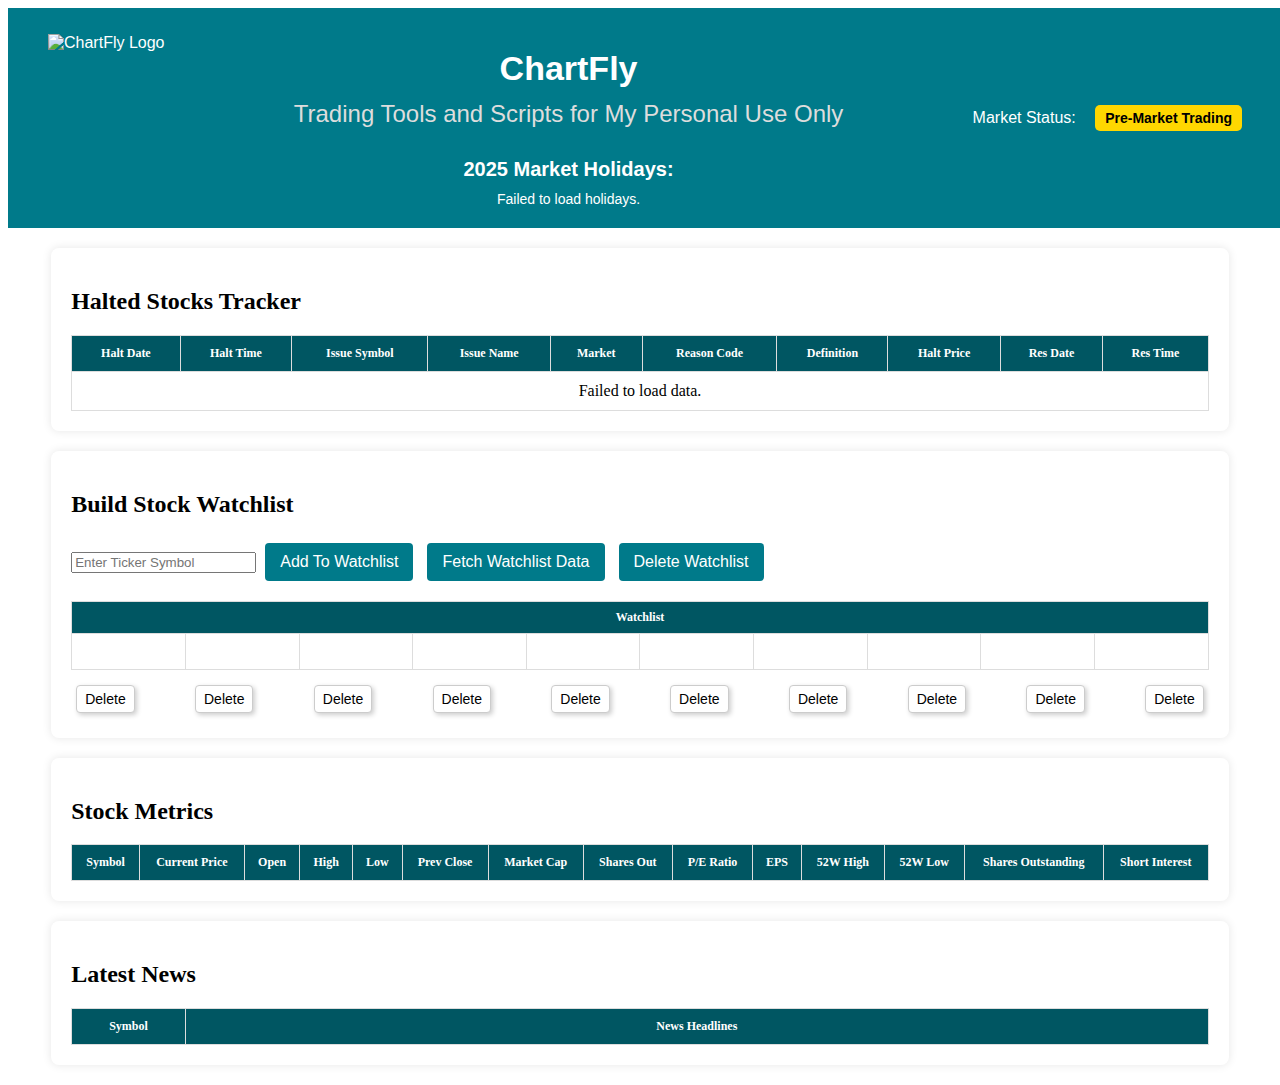
==== index.html @ 37c93ac4 "Updated frontend: Fixed layout, Watchlist delete button, Market Holidays, and API integrations" ====
<!DOCTYPE html>
<html lang="en">
<head>
    <meta charset="UTF-8">
    <meta name="viewport" content="width=device-width, initial-scale=1.0">
    <title>ChartFly - Halted Stocks Tracker</title>
    <link rel="stylesheet" href="/static/css/styles.css">
</head>
<body>

<!-- ✅ Fixed Header with Market Holidays Inside -->
<header class="header">
    <div class="header-left">
        <img src="https://raw.githubusercontent.com/ChartFly/ChartFly-Halted-Stocks/main/Chartfly-logo.png"
             alt="ChartFly Logo" class="logo">
    </div>
    <div class="header-center">
        <h1>ChartFly</h1>
        <p>Trading Tools and Scripts for My Personal Use Only</p>
        <div class="header-holidays">
            <div class="holiday-title">2025 Market Holidays:</div>
            <div id="market-holidays" class="holiday-text">Loading holidays...</div>
        </div>
    </div>
    <div class="header-right">
        <p class="market-status">Market Status: <span id="market-status-text">Checking market status...</span></p>
    </div>
</header>

<!-- ✅ Halted Stocks Tracker -->
<div class="container">
    <h2>Halted Stocks Tracker</h2>
    <table>
        <thead>
            <tr>
                <th>Halt Date</th><th>Halt Time</th><th>Issue Symbol</th>
                <th>Issue Name</th><th>Market</th><th>Reason Code</th>
                <th>Definition</th><th>Halt Price</th><th>Res Date</th><th>Res Time</th>
            </tr>
        </thead>
        <tbody id="halted-stocks">
            <tr><td colspan="10">Loading halted stocks...</td></tr>
        </tbody>
    </table>
</div>

<!-- ✅ Watchlist Section -->
<div class="container">
    <h2>Build Stock Watchlist</h2>
    <input type="text" id="tickerInput" placeholder="Enter Ticker Symbol">
    <button id="addToWatchlist">Add To Watchlist</button>
    <button id="fetchMetrics">Fetch Watchlist Data</button>
    <button id="clearWatchlist">Delete Watchlist</button>

    <table id="watchlistTable">
        <thead>
            <tr><th colspan="10">Watchlist</th></tr>
        </thead>
        <tbody id="watchlist-body">
            <tr style="height: 36px;">
                <td id="slot1"></td><td id="slot2"></td><td id="slot3"></td>
                <td id="slot4"></td><td id="slot5"></td><td id="slot6"></td>
                <td id="slot7"></td><td id="slot8"></td><td id="slot9"></td>
                <td id="slot10"></td>
            </tr>
        </tbody>
    </table>

    <!-- ✅ Properly Aligned Delete Buttons Below the Table -->
    <div class="delete-button-row" style="display: flex; justify-content: space-between; margin-top: 10px;">
        <button class="deleteTicker" data-slot="1">Delete</button>
        <button class="deleteTicker" data-slot="2">Delete</button>
        <button class="deleteTicker" data-slot="3">Delete</button>
        <button class="deleteTicker" data-slot="4">Delete</button>
        <button class="deleteTicker" data-slot="5">Delete</button>
        <button class="deleteTicker" data-slot="6">Delete</button>
        <button class="deleteTicker" data-slot="7">Delete</button>
        <button class="deleteTicker" data-slot="8">Delete</button>
        <button class="deleteTicker" data-slot="9">Delete</button>
        <button class="deleteTicker" data-slot="10">Delete</button>
    </div>
</div>

<!-- ✅ Stock Metrics Section -->
<div class="container">
    <h2>Stock Metrics</h2>
    <table id="stock-metrics">
        <thead>
            <tr>
                <th>Symbol</th><th>Current Price</th><th>Open</th><th>High</th><th>Low</th>
                <th>Prev Close</th><th>Market Cap</th><th>Shares Out</th><th>P/E Ratio</th><th>EPS</th>
                <th>52W High</th><th>52W Low</th><th>Shares Outstanding</th><th>Short Interest</th>
            </tr>
        </thead>
        <tbody></tbody>
    </table>
</div>

<!-- ✅ Latest News Section -->
<div class="container">
    <h2>Latest News</h2>
    <table id="newsTable">
        <thead>
            <tr>
                <th style="width: 10%">Symbol</th>
                <th style="width: 90%">News Headlines</th>
            </tr>
        </thead>
        <tbody></tbody>
    </table>
</div>

<script src="/static/js/main.js"></script>
</body>
</html>
---- static/css/styles.css ----
/* ============================== */
/* ✅ FRONTEND STYLES (styles.css) */
/* ============================== */

/* ✅ Restore Blue Header */
.header {
    width: 100%;
    background: #007a8a !important; /* 🔹 Forces background color */
    padding: 20px;
    display: flex;
    align-items: center;
    justify-content: space-between;
    color: white;
    font-family: Arial, sans-serif;
    min-height: 180px; /* ✅ Increased height to fit holidays */
    position: relative;
}

/* ✅ Fix ChartFly Logo Positioning (Left-Aligned with Padding) */
.header-left {
    display: flex;
    align-items: center;
    padding-left: 20px; /* 🔹 Ensure 20px spacing from left */
    transform: translateY(-12px); /* 🔺 Moves the logo up */
}

.logo {
    height: 144px;
    width: auto;
    object-fit: contain;
}

/* ✅ Center section for title */
.header-center {
    flex: 1;
    text-align: center;
    transform: translateY(10px); /* 🔹 Move the entire block up */
}

.header-center h1 {
    margin: 0;
    font-size: 34px;
}

.header-center p {
    margin-top: 12px;  /* 🔹 Creates 12px space between title and subtitle */
    margin-bottom: 0;
    font-size: 24px;
    color: #ddd;
}

/* ✅ Fix Market Status Positioning (Right-Aligned with Padding) */
.header-right {
    display: flex;
    align-items: center;
    justify-content: flex-end; /* 🔹 Align to right */
    padding-right: 50px; /* 🔹 Ensure 50px spacing from right */
}

/* ✅ Market Status Box Styling */
.market-status-text {
    font-size: 14px;
    font-weight: bold;
    padding: 5px 10px;
    border-radius: 5px;
    margin-left: 15px; /* 🔹 Space between text and status box */
}

.market-open {
    background-color: green;
}

.market-closed {
    background-color: red;
}

.market-prepost {
    background-color: gold;
    color: black;
}

.header-holidays {
    text-align: center;
    font-size: 14px;
    font-weight: bold;
    color: white;
    margin-top: 30px; /* ⬅️ Increase this to move it further down */
}

/* ✅ Holiday Title (on its own line) */
.holiday-title {
    font-weight: bold;
    font-size: 20px;
    margin-bottom: 4px;
}

//* ✅ Holiday Text */
#market-holidays {
    display: inline;
    font-size: 14px;
    font-weight: normal;
    color: white;
    white-space: normal; /* Allow wrapping */
}

/* ✅ Holiday Text */
#market-holidays {
    display: block;
    font-size: 14px;
    font-weight: normal;
    color: white;
    white-space: nowrap;        /* 🔹 Prevents wrapping */
    overflow-x: auto;           /* 🔹 Allows horizontal scrolling if needed */
    text-align: center;
    margin-top: 10px;
}

/* ✅ White Containers for Sections */
.container {
    background: white;
    padding: 20px;
    margin: 20px auto;
    box-shadow: 0px 0px 10px rgba(0, 0, 0, 0.1);
    width: 90%;
    border-radius: 8px;
}

/* ✅ Fix Table Styling */
table {
    width: 100%;
    border-collapse: collapse;
    margin-top: 10px;
}

th, td {
    padding: 10px;
    border: 1px solid #ddd;
    text-align: center;
}

th {
    background-color: #005662;
    color: white;
    font-size: 12px;
}

/* ✅ Fix Watchlist Buttons */
button {
    background: #007a8a;
    color: white;
    border: none;
    padding: 10px 15px;
    margin: 5px;
    cursor: pointer;
    font-size: 16px;
    border-radius: 4px;
    transition: background 0.2s ease-in-out;
}

button:hover {
    background: #0097A7;
}

/* ✅ Fix Delete Button Styles */
.deleteTicker {
    background-color: white;
    color: black;
    border: 1px solid #ccc;
    box-shadow: 2px 2px 5px rgba(0, 0, 0, 0.2);
    padding: 5px 8px;
    font-size: 14px;
    cursor: pointer;
    border-radius: 4px;
    transition: background 0.2s ease-in-out;
}

.deleteTicker:hover {
    background-color: #ffdddd;
    color: #c00;
    border-color: #c00;
}

/* ✅ Ensure Proper Spacing in Watchlist Table */
#watchlistTable {
    margin-top: 15px;
    width: 100%;
}

#watchlistTable th, #watchlistTable td {
    padding: 8px;
    border: 1px solid #ddd;
}

/* ✅ Ensure Buttons Are Consistently Styled */
button:focus {
    outline: none;
    box-shadow: 0 0 5px rgba(0, 122, 138, 0.5);
}

/* ✅ New Section: Delete Button Row Layout */
.delete-button-row {
    display: flex;
    flex-wrap: wrap;
    gap: 10px;
    justify-content: center;
    margin-top: 15px;
}
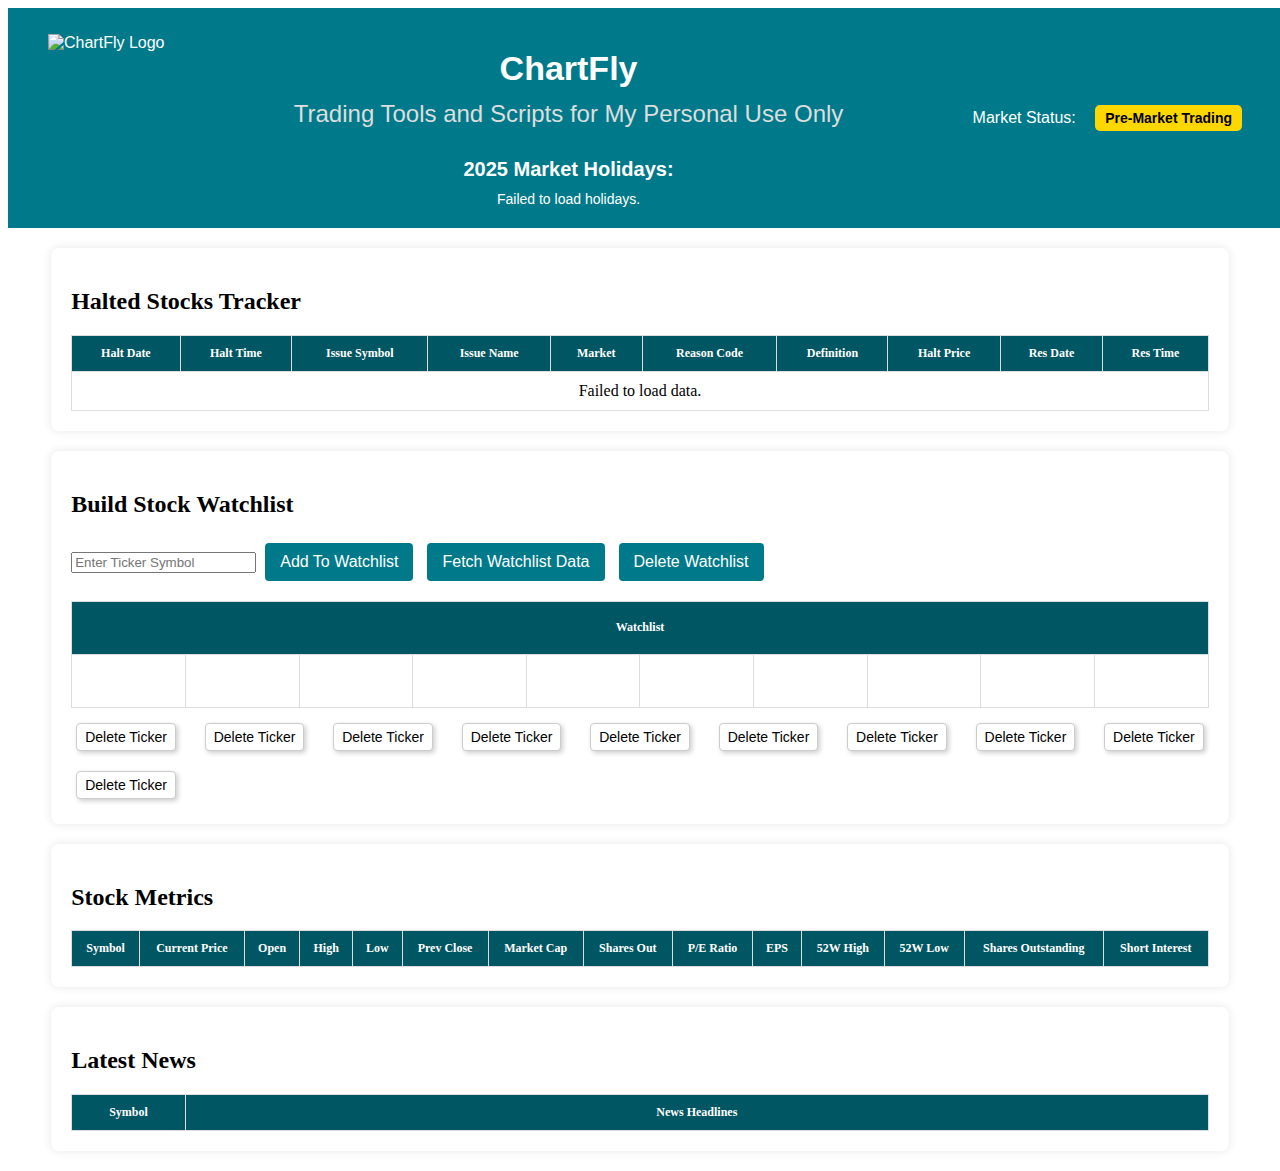
==== commit ed272fab: "Updated frontend: Fixed layout, Watchlist delete button, Market Holidays, and API integrations" ====
--- a/index.html
+++ b/index.html
@@ -66,18 +66,18 @@
         </tbody>
     </table>
 
-    <!-- ✅ Properly Aligned Delete Buttons Below the Table -->
-    <div class="delete-button-row" style="display: flex; justify-content: space-between; margin-top: 10px;">
-        <button class="deleteTicker" data-slot="1">Delete</button>
-        <button class="deleteTicker" data-slot="2">Delete</button>
-        <button class="deleteTicker" data-slot="3">Delete</button>
-        <button class="deleteTicker" data-slot="4">Delete</button>
-        <button class="deleteTicker" data-slot="5">Delete</button>
-        <button class="deleteTicker" data-slot="6">Delete</button>
-        <button class="deleteTicker" data-slot="7">Delete</button>
-        <button class="deleteTicker" data-slot="8">Delete</button>
-        <button class="deleteTicker" data-slot="9">Delete</button>
-        <button class="deleteTicker" data-slot="10">Delete</button>
+  <!-- ✅ Properly Aligned Delete Buttons Below the Table -->
+<div class="delete-button-row" style="display: flex; justify-content: space-between; margin-top: 10px;">
+    <button class="deleteTicker" data-slot="1">Delete Ticker</button>
+    <button class="deleteTicker" data-slot="2">Delete Ticker</button>
+    <button class="deleteTicker" data-slot="3">Delete Ticker</button>
+    <button class="deleteTicker" data-slot="4">Delete Ticker</button>
+    <button class="deleteTicker" data-slot="5">Delete Ticker</button>
+    <button class="deleteTicker" data-slot="6">Delete Ticker</button>
+    <button class="deleteTicker" data-slot="7">Delete Ticker</button>
+    <button class="deleteTicker" data-slot="8">Delete Ticker</button>
+    <button class="deleteTicker" data-slot="9">Delete Ticker</button>
+    <button class="deleteTicker" data-slot="10">Delete Ticker</button>
     </div>
 </div>
 
--- a/static/css/styles.css
+++ b/static/css/styles.css
@@ -189,6 +189,7 @@
 #watchlistTable th, #watchlistTable td {
     padding: 8px;
     border: 1px solid #ddd;
+    height: 36px; /* or 40px depending on how tall you want */
 }
 
 /* ✅ Ensure Buttons Are Consistently Styled */
@@ -204,4 +205,15 @@
     gap: 10px;
     justify-content: center;
     margin-top: 15px;
+}
+
+#watchlistTable {
+    table-layout: fixed;
+}
+
+#watchlistTable td {
+    word-wrap: break-word;
+    max-width: 80px;
+    overflow: hidden;
+    text-overflow: ellipsis;
 }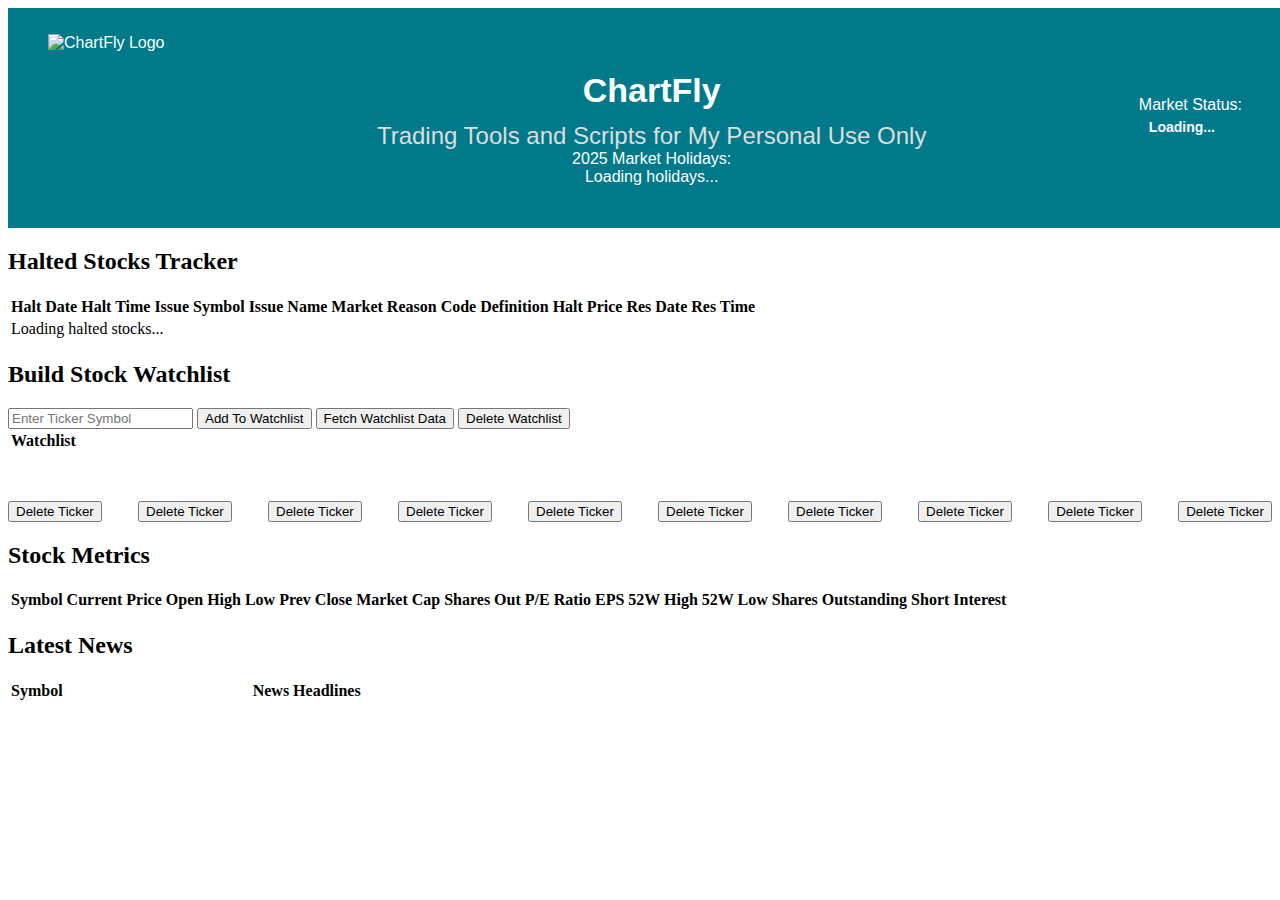
==== commit eacc02bc: "General update and bug fix" ====
--- a/index.html
+++ b/index.html
@@ -1,51 +1,63 @@
 <!DOCTYPE html>
 <html lang="en">
 <head>
-    <meta charset="UTF-8">
-    <meta name="viewport" content="width=device-width, initial-scale=1.0">
-    <title>ChartFly - Halted Stocks Tracker</title>
-    <link rel="stylesheet" href="/static/css/styles.css">
+  <meta charset="UTF-8">
+  <meta name="viewport" content="width=device-width, initial-scale=1.0">
+  <title>ChartFly - Halted Stocks Tracker</title>
+  <link rel="stylesheet" href="/static/css/styles.css">
 </head>
 <body>
 
-<!-- ✅ Fixed Header with Market Holidays Inside -->
-<header class="header">
+  <!-- ✅ Fixed Header with Market Holidays Inside -->
+  <header class="header">
     <div class="header-left">
-        <img src="https://raw.githubusercontent.com/ChartFly/ChartFly-Halted-Stocks/main/Chartfly-logo.png"
-             alt="ChartFly Logo" class="logo">
+      <img src="https://raw.githubusercontent.com/ChartFly/ChartFly-Halted-Stocks/main/Chartfly-logo.png"
+           alt="ChartFly Logo" class="logo">
     </div>
+
     <div class="header-center">
-        <h1>ChartFly</h1>
-        <p>Trading Tools and Scripts for My Personal Use Only</p>
-        <div class="header-holidays">
-            <div class="holiday-title">2025 Market Holidays:</div>
-            <div id="market-holidays" class="holiday-text">Loading holidays...</div>
-        </div>
+      <h1>ChartFly</h1>
+      <p>Trading Tools and Scripts for My Personal Use Only</p>
+      <div class="header-holidays">
+        <div class="holiday-title">2025 Market Holidays:</div>
+        <div id="market-holidays" class="holiday-text">Loading holidays...</div>
+      </div>
     </div>
+
     <div class="header-right">
-        <p class="market-status">Market Status: <span id="market-status-text">Checking market status...</span></p>
+      <div class="market-status-container">
+        <div class="market-status-label">Market Status:</div>
+        <div id="market-status-text" class="market-status-text">Loading...</div>
+      </div>
     </div>
-</header>
+  </header>
 
-<!-- ✅ Halted Stocks Tracker -->
-<div class="container">
+  <!-- ✅ Halted Stocks Tracker -->
+  <div class="container">
     <h2>Halted Stocks Tracker</h2>
     <table>
-        <thead>
-            <tr>
-                <th>Halt Date</th><th>Halt Time</th><th>Issue Symbol</th>
-                <th>Issue Name</th><th>Market</th><th>Reason Code</th>
-                <th>Definition</th><th>Halt Price</th><th>Res Date</th><th>Res Time</th>
-            </tr>
-        </thead>
-        <tbody id="halted-stocks">
-            <tr><td colspan="10">Loading halted stocks...</td></tr>
-        </tbody>
+      <thead>
+        <tr>
+          <th>Halt Date</th>
+          <th>Halt Time</th>
+          <th>Issue Symbol</th>
+          <th>Issue Name</th>
+          <th>Market</th>
+          <th>Reason Code</th>
+          <th>Definition</th>
+          <th>Halt Price</th>
+          <th>Res Date</th>
+          <th>Res Time</th>
+        </tr>
+      </thead>
+      <tbody id="halted-stocks">
+        <tr><td colspan="10">Loading halted stocks...</td></tr>
+      </tbody>
     </table>
-</div>
+  </div>
 
-<!-- ✅ Watchlist Section -->
-<div class="container">
+  <!-- ✅ Watchlist Section -->
+  <div class="container">
     <h2>Build Stock Watchlist</h2>
     <input type="text" id="tickerInput" placeholder="Enter Ticker Symbol">
     <button id="addToWatchlist">Add To Watchlist</button>
@@ -53,63 +65,74 @@
     <button id="clearWatchlist">Delete Watchlist</button>
 
     <table id="watchlistTable">
-        <thead>
-            <tr><th colspan="10">Watchlist</th></tr>
-        </thead>
-        <tbody id="watchlist-body">
-            <tr style="height: 36px;">
-                <td id="slot1"></td><td id="slot2"></td><td id="slot3"></td>
-                <td id="slot4"></td><td id="slot5"></td><td id="slot6"></td>
-                <td id="slot7"></td><td id="slot8"></td><td id="slot9"></td>
-                <td id="slot10"></td>
-            </tr>
-        </tbody>
+      <thead>
+        <tr><th colspan="10">Watchlist</th></tr>
+      </thead>
+      <tbody id="watchlist-body">
+        <tr style="height: 36px;">
+          <td id="slot1"></td><td id="slot2"></td><td id="slot3"></td>
+          <td id="slot4"></td><td id="slot5"></td><td id="slot6"></td>
+          <td id="slot7"></td><td id="slot8"></td><td id="slot9"></td>
+          <td id="slot10"></td>
+        </tr>
+      </tbody>
     </table>
 
-  <!-- ✅ Properly Aligned Delete Buttons Below the Table -->
-<div class="delete-button-row" style="display: flex; justify-content: space-between; margin-top: 10px;">
-    <button class="deleteTicker" data-slot="1">Delete Ticker</button>
-    <button class="deleteTicker" data-slot="2">Delete Ticker</button>
-    <button class="deleteTicker" data-slot="3">Delete Ticker</button>
-    <button class="deleteTicker" data-slot="4">Delete Ticker</button>
-    <button class="deleteTicker" data-slot="5">Delete Ticker</button>
-    <button class="deleteTicker" data-slot="6">Delete Ticker</button>
-    <button class="deleteTicker" data-slot="7">Delete Ticker</button>
-    <button class="deleteTicker" data-slot="8">Delete Ticker</button>
-    <button class="deleteTicker" data-slot="9">Delete Ticker</button>
-    <button class="deleteTicker" data-slot="10">Delete Ticker</button>
+    <!-- ✅ Properly Aligned Delete Buttons Below the Table -->
+    <div class="delete-button-row" style="display: flex; justify-content: space-between; margin-top: 10px;">
+      <button class="deleteTicker" data-slot="1">Delete Ticker</button>
+      <button class="deleteTicker" data-slot="2">Delete Ticker</button>
+      <button class="deleteTicker" data-slot="3">Delete Ticker</button>
+      <button class="deleteTicker" data-slot="4">Delete Ticker</button>
+      <button class="deleteTicker" data-slot="5">Delete Ticker</button>
+      <button class="deleteTicker" data-slot="6">Delete Ticker</button>
+      <button class="deleteTicker" data-slot="7">Delete Ticker</button>
+      <button class="deleteTicker" data-slot="8">Delete Ticker</button>
+      <button class="deleteTicker" data-slot="9">Delete Ticker</button>
+      <button class="deleteTicker" data-slot="10">Delete Ticker</button>
     </div>
-</div>
+  </div>
 
-<!-- ✅ Stock Metrics Section -->
-<div class="container">
+  <!-- ✅ Stock Metrics Section -->
+  <div class="container">
     <h2>Stock Metrics</h2>
     <table id="stock-metrics">
-        <thead>
-            <tr>
-                <th>Symbol</th><th>Current Price</th><th>Open</th><th>High</th><th>Low</th>
-                <th>Prev Close</th><th>Market Cap</th><th>Shares Out</th><th>P/E Ratio</th><th>EPS</th>
-                <th>52W High</th><th>52W Low</th><th>Shares Outstanding</th><th>Short Interest</th>
-            </tr>
-        </thead>
-        <tbody></tbody>
+      <thead>
+        <tr>
+          <th>Symbol</th>
+          <th>Current Price</th>
+          <th>Open</th>
+          <th>High</th>
+          <th>Low</th>
+          <th>Prev Close</th>
+          <th>Market Cap</th>
+          <th>Shares Out</th>
+          <th>P/E Ratio</th>
+          <th>EPS</th>
+          <th>52W High</th>
+          <th>52W Low</th>
+          <th>Shares Outstanding</th>
+          <th>Short Interest</th>
+        </tr>
+      </thead>
+      <tbody></tbody>
     </table>
-</div>
+  </div>
 
-<!-- ✅ Latest News Section -->
-<div class="container">
+  <!-- ✅ Latest News Section -->
+  <div class="container">
     <h2>Latest News</h2>
     <table id="newsTable">
-        <thead>
-            <tr>
-                <th style="width: 10%">Symbol</th>
-                <th style="width: 90%">News Headlines</th>
-            </tr>
-        </thead>
-        <tbody></tbody>
+      <thead>
+        <tr>
+          <th style="width: 10%">Symbol</th>
+          <th style="width: 90%">News Headlines</th>
+        </tr>
+      </thead>
+      <tbody></tbody>
     </table>
-</div>
+  </div>
 
-<script src="/static/js/main.js"></script>
+  <script src="static/frontend/core/main.js"></script>
 </body>
 </html>--- a/static/css/styles.css
+++ b/static/css/styles.css
@@ -1,3 +1,469 @@
+/* ============================== */
+/* ✅ FRONTEND STYLES (styles.css) */
+/* ============================== */
+
+/* ✅ Restore Blue Header */
+.header {
+    width: 100%;
+    background: #007a8a !important; /* 🔹 Forces background color */
+    padding: 20px;
+    display: flex;
+    align-items: center;
+    justify-content: space-between;
+    color: white;
+    font-family: Arial, sans-serif;
+    min-height: 180px; /* ✅ Increased height to fit holidays */
+    position: relative;
+}
+
+/* ✅ Fix ChartFly Logo Positioning (Left-Aligned with Padding) */
+.header-left {
+    display: flex;
+    align-items: center;
+    padding-left: 20px; /* 🔹 Ensure 20px spacing from left */
+    transform: translateY(-12px); /* 🔺 Moves the logo up */
+}
+
+.logo {
+    height: 144px;
+    width: auto;
+    object-fit: contain;
+}
+
+/* ✅ Center section for title */
+.header-center {
+    flex: 1;
+    text-align: center;
+    transform: translateY(10px); /* 🔹 Move the entire block up */
+}
+
+.header-center h1 {
+    margin: 0;
+    font-size: 34px;
+}
+
+.header-center p {
+    margin-top: 12px;  /* 🔹 Creates 12px space between title and subtitle */
+    margin-bottom: 0;
+    font-size: 24px;
+    color: #ddd;
+}
+
+/* ✅ Fix Market Status Positioning (Right-Aligned with Padding) */
+.header-right {
+    display: flex;
+    align-items: center;
+    justify-content: flex-end; /* 🔹 Align to right */
+    padding-right: 50px; /* 🔹 Ensure 50px spacing from right */
+}
+
+/* ✅ Market Status Box Styling */
+.market-status-text {
+    font-size: 14px;
+    font-weight: bold;
+    padding: 5px 10px;
+    border-radius: 5px;
+    margin: 0px; /* 🔹 No Side Spacing, Changed to Stacked now */
+}
+
+
+PulseX Code
+Volume Spike Script
+Crystal Ball
+Bid Ask Spread
+Today
+Yesterday
+Previous 7 Days
+View plans
+Unlimited access, team features, and more
+You said:
+Hey Chat  are you awake
+ChatGPT said:
+Always awake, always caffeinated, and always ready to code or cause trouble—your pick. What’s on the docket today, Captain?
+
+You said:
+I could not sleep.  want move a few items.  wanna help me
+ChatGPT said:
+Insomnia and productivity—classic combo. I'm in. What are we moving and where to? Files, folders, code, bodies? (Kidding… mostly.) Lay it on me.
+
+You said:
+LOL  no bodies tonight
+ChatGPT said:
+Whew, okay—I'll keep the shovel in the closet then. 😎
+
+So what's getting moved? Files, JS modules, HTML, backend routes, CSS cleanup? Let’s shuffle things where they belong.
+
+You said:
+Hopefully an easy one done twice
+ChatGPT said:
+Double trouble but hopefully half the hassle—hit me with the first one and we’ll knock it out like seasoned pros on caffeine and regret.
+
+You said:
+Ok,   I just want to rearange the Market Status: and the colored box a little.   I want to put the market Status: Title above the colored box that actuall shows the status instead of it being side by side
+ChatGPT said:
+Nice—quick layout tweak. Let's stack that label like a proud heading over the status box.
+
+🛠️ Where it is now:
+In your admin.html (or wherever that header block lives), you probably have something like this:
+
+<div id="market-status-wrapper">
+  <span>Market Status:</span>
+  <div id="market-status-indicator"></div>
+</div>
+This makes them sit side by side (because it's inline or flex-row by default).
+
+✅ What to change it to:
+Replace that chunk with:
+
+<div id="market-status-wrapper">
+  <div class="market-status-label">Market Status:</div>
+  <div id="market-status-indicator"></div>
+</div>
+And then style it like this in your global styles.css:
+
+#market-status-wrapper {
+  display: flex;
+  flex-direction: column;
+  align-items: center;
+  gap: 4px;
+}
+
+.market-status-label {
+  font-weight: bold;
+  font-size: 0.95rem;
+}
+This stacks the title above the box with a little breathing room and centers the whole thing nicely. You can tweak gap or font-size as needed.
+
+Ready for the second one?
+
+You said:
+this is our current code
+<div class="header-right market-status-container">
+      <span class="market-status-label">Market Status:</span>
+      <span id="market-status-text" class="market-status-text">Loading...</span>
+ChatGPT said:
+Perfect—thanks for the peek.
+
+Right now it’s a horizontal row with Market Status: and the colored text side by side.
+
+🔄 To make it stacked vertically:
+✅ Replace this:
+<div class="header-right market-status-container">
+  <span class="market-status-label">Market Status:</span>
+  <span id="market-status-text" class="market-status-text">Loading...</span>
+</div>
+🔁 With this:
+<div class="header-right market-status-container">
+  <div class="market-status-label">Market Status:</div>
+  <div id="market-status-text" class="market-status-text">Loading...</div>
+</div>
+🎨 Then update your CSS (in styles.css) like this:
+.market-status-container {
+  display: flex;
+  flex-direction: column;
+  align-items: center;
+  gap: 4px;
+}
+
+.market-status-label {
+  font-weight: bold;
+  font-size: 0.9rem;
+}
+
+.market-status-text {
+  padding: 2px 8px;
+  border-radius: 4px;
+  font-weight: bold;
+  color: white;
+}
+This stacks the title on top of the status box with a little space and keeps it clean and centered.
+
+Let’s do round two whenever you’re ready.
+
+You said:
+This is my code in that section
+
+.market-status-container {
+  display: flex;
+  align-items: center;
+  gap: 10px;
+}
+
+.market-status-label,
+.market-status-text {
+  font-size: 14px;
+  font-weight: bold;
+}
+
+.market-status-text {
+  padding: 5px 10px;
+  border-radius: 5px;
+}
+
+.market-open { background-color: green; }
+.market-closed { background-color: red; }
+.market-prepost { background-color: gold; color: black; }
+ChatGPT said:
+Got it—your current CSS is set up for a horizontal flex row (default flex-direction: row), which explains why the title and box are side-by-side.
+
+🔧 To make the Market Status label appear above the colored box, just tweak the flex direction.
+✅ Change this:
+.market-status-container {
+  display: flex;
+  align-items: center;
+  gap: 10px;
+}
+🔁 To this:
+.market-status-container {
+  display: flex;
+  flex-direction: column;
+  align-items: center;
+  gap: 4px;
+}
+That’s literally it. Everything else can stay the same—your .market-status-label and .market-status-text already have good sizing and styling. This change stacks them vertically and centers them.
+
+You’re good to go... unless you want to give that status box a fancy border or hover animation while we’re at it. 😏 Ready for round two?
+
+You said:
+Nope.  no change
+ChatGPT said:
+Alright, time to bring out the magnifying glass and swat this bug.
+
+Let’s triple-check a few things:
+
+✅ 1. Did you change the HTML to use div elements?
+<span>s don’t always behave nicely with vertical stacking unless you force them.
+
+🔁 Make sure you replaced this:
+<span class="market-status-label">Market Status:</span>
+<span id="market-status-text" class="market-status-text">Loading...</span>
+✅ With this:
+<div class="market-status-label">Market Status:</div>
+<div id="market-status-text" class="market-status-text">Loading...</div>
+✅ 2. Did you save and reload?
+Sometimes the CSS doesn’t kick in due to caching. Try a hard refresh:
+Ctrl+Shift+R (Windows) or Cmd+Shift+R (Mac).
+
+✅ 3. Temporarily add a background color for debugging
+Just to see where things are going.
+
+Add this temporarily:
+
+.market-status-container {
+  display: flex;
+  flex-direction: column;
+  align-items: center;
+  gap: 4px;
+  background-color: rgba(0, 255, 255, 0.2); /* debug background */
+}
+🧠 Bonus: If you're inside a flex row like a header bar, and .market-status-container is inside something already using display: flex, make sure its parent isn't forcing it to squeeze or stay horizontal.
+Let me know if it’s still being stubborn and I’ll bring out the duct tape.
+
+You said:
+this is my admin.html
+
+<!DOCTYPE html>
+<html lang="en">
+<head>
+  <meta charset="UTF-8" />
+  <meta name="viewport" content="width=device-width, initial-scale=1.0" />
+  <title>ChartFly Admin Panel</title>
+
+  <!-- ✅ Global Styles -->
+  <link rel="stylesheet" href="/static/css/styles.css" />
+
+  <!-- ✅ Per-Tab Styles -->
+  <link rel="stylesheet" href="/static/admin/market-holidays/MarketHolidays.css" />
+  <link rel="stylesheet" href="/static/admin/api-keys/ApiKeys.css" />
+  <link rel="stylesheet" href="/static/admin/user-management/UserManagement.css" />
+</head>
+<body>
+
+  <!-- ✅ Header -->
+  <header class="header">
+    <div class="header-left">
+      <div class="logo-container">
+        <img src="/static/images/Chartfly-logo.png" alt="ChartFly Logo" class="logo" width="144" height="144" />
+      </div>
+    </div>
+    <div class="header-center">
+      <h1 class="admin-title">ChartFly Admin Panel</h1>
+    </div>
+    <div class="header-right market-status-container">
+      <div class="market-status-label">Market Status:</div>
+      <div id="market-status-text" class="market-status-text">Loading...</div>
+    </div>
+
+    </div>
+  </header>
+
+  <!-- ✅ Tab Navigation -->
+  <div class="tabs">
+    <button class="tab-button" onclick="showTab('market-holidays')">Market Holidays</button>
+    <button class="tab-button" onclick="showTab('api-keys')">API Keys</button>
+    <button class="tab-button" onclick="showTab('user-management')">User Management</button>
+  </div>
+
+  <!-- ✅ Tab Sections -->
+  {% include "admin/market-holidays/MarketHolidays.html" %}
+  {% include "admin/api-keys/ApiKeys.html" %}
+  {% include "admin/user-management/UserManagement.html" %}
+
+  <!-- ✅ Scripts -->
+  <script src="/static/frontend/core/main.js"></script>
+  <script src="/static/admin/market-holidays/MarketHolidays.js"></script>
+  <script src="/static/admin/api-keys/ApiKeys.js"></script>
+  <script src="/static/admin/user-management/UserManagement.js"></script>
+
+</body>
+</html>
+ChatGPT said:
+Ah-ha! The HTML is basically good—but I spot one sneaky gremlin:
+
+<div class="header-right market-status-container">
+  ...
+</div>
+
+</div> <!-- <-- UNMATCHED DIV HERE -->
+There’s an extra closing </div> after your .market-status-container block. That might be nuking your layout and breaking the header structure. Could be causing flex rules to not apply right.
+
+✅ First, fix that rogue tag:
+🔁 Replace this:
+<div class="header-right market-status-container">
+  <div class="market-status-label">Market Status:</div>
+  <div id="market-status-text" class="market-status-text">Loading...</div>
+</div>
+
+</div> <!-- BAD! Kill it with fire -->
+✅ With this:
+<div class="header-right market-status-container">
+  <div class="market-status-label">Market Status:</div>
+  <div id="market-status-text" class="market-status-text">Loading...</div>
+</div>
+🧪 Then reload and see if it stacks properly.
+If it still doesn’t stack vertically, we can go nuclear and wrap the market status block in a debug box to isolate styling interference.
+
+But let’s fix that extra </div> first—it’s likely the villain.
+
+You said:
+killed it.   used a torch
+ChatGPT said:
+🔥 Excellent. Nothing like a little HTML arson to get things back in line.
+
+Did it behave after the purge? Is your Market Status: label standing proudly above its little colored buddy now? Or is it still resisting and asking for a roundhouse kick?
+
+You said:
+Don't know yet.  set my screen on fire
+ChatGPT said:
+😂 Classic dev move—“It works on fire!”
+
+Once the smoke clears and the monitor stops sizzling, give it a reload and let’s see if that clean vertical stack is finally strutting its stuff. If it’s still busted, I’ll bring backup: Shadow DOM ninja stars and a fresh stylesheet.
+
+How’s it look post-incineration?
+
+You said:
+You sounded convincing
+ChatGPT said:
+Hey, when in doubt—sound confident and carry a fire extinguisher. 😎
+
+But seriously… did it actually work after the cleanup? Or is this beast still holding out on us? I’m ready to drop a debug grid overlay if needed and interrogate every pixel.
+
+You said:
+Nope  no change
+ChatGPT said:
+Alright, gloves off. It’s clearly mocking us now. Let’s crack this open and burn the bad layout at both ends.
+
+🔍 Diagnostic Mode: What Could Be Forcing Side-by-Side?
+Since your .market-status-container is in .header-right, we need to check if .header or .header-right is overriding things.
+
+Let’s go full detective.
+
+✅ Add this to styles.css temporarily for visual debugging:
+.header-right {
+  background-color: rgba(255, 0, 0, 0.1); /* Light red tint */
+  display: flex;
+  flex-direction: column; /* 💥 Force column here */
+  align-items: center;
+}
+Then update your existing .market-status-container to make sure it's playing nice:
+
+.market-status-container {
+  display: flex;
+  flex-direction: column;
+  align-items: center;
+  gap: 6px;
+  background-color: rgba(0, 255, 255, 0.1); /* Debug: teal tint */
+}
+If header-right is still laying things out in a row, it's the culprit.
+
+🧨 Last resort: wrap the whole thing
+If the header uses display: flex; and aligns items in a row (which it probably does), then the items inside .header-right are defaulting to row layout unless we explicitly break it.
+
+🔁 Try wrapping the status box in its own container:
+<div class="header-right">
+  <div class="market-status-container">
+    <div class="market-status-label">Market Status:</div>
+    <div id="market-status-text" class="market-status-text">Loading...</div>
+  </div>
+</div>
+This way, .header-right stays in whatever flex layout it wants, but .market-status-container gets its own stacking rules.
+
+Let me know how this round goes. If that still doesn't work, we escalate to CSS martial law.
+
+You said:
+Got it.  just for posterity this is my current .market-status-container
+.market-status-container {
+  display: flex;
+  align-items: column;
+  gap: 10px;
+}
+ChatGPT said:
+👀 Aha! Gotcha. That right there is our silent saboteur:
+
+align-items: column;
+❌ That’s not valid CSS.
+align-items doesn’t take column. That’s for flex-direction.
+
+✅ The correct combo is:
+.market-status-container {
+  display: flex;
+  flex-direction: column; /* 💥 THIS is what stacks vertically */
+  align-items: center;    /* ✅ This centers the items horizontally */
+  gap: 10px;
+}
+Once you fix that, the HTML stack should finally behave and stop pretending it's a horizontal assembly line.
+
+No more fire needed—we just needed to send "column" to the right CSS property. 😎
+
+You said:
+ok where to i increase the text size
+ChatGPT said:
+Easy win! 🎯 You’ve got two options depending on what you want to embiggen:
+
+🔹 To increase just the status text ("Open", "Closed", etc.):
+Update this:
+
+.market-status-text {
+  font-size: 16px; /* or try 18px, 20px — go wild */
+}
+🔹 To increase the label ("Market Status:"):
+Add or update this:
+
+.market-status-label {
+  font-size: 16px;
+}
+🔹 Want to bump both at once?
+If they share a class (they don't currently), you could group them—but it's cleaner to just set both directly like:
+
+.market-status-label,
+.market-status-text {
+  font-size: 16px;
+}
+Let me know if you want the text bolded, underlined, or made to flash like a Vegas casino sign.
+
+You said:
+Ok here is a styles.css that isn't in your memory
+
 /* ============================== */
 /* ✅ FRONTEND STYLES (styles.css) */
 /* ============================== */
@@ -216,4 +682,842 @@
     max-width: 80px;
     overflow: hidden;
     text-overflow: ellipsis;
+}
+ChatGPT said:
+Beautiful drop, Captain—thanks for the full stylesheet. It confirms everything, including the gremlin responsible for your market status box not stacking properly.
+
+🔧 Let’s Fix It in Context:
+Your current .header-right is:
+.header-right {
+    display: flex;
+    align-items: center;
+    justify-content: flex-end;
+    padding-right: 50px;
+}
+So anything inside it (like .market-status-container) is expected to lay out horizontally unless it overrides that.
+
+✅ Your corrected fix, now that I see the full picture:
+1. Update HTML (you already did this, but just for clarity):
+<div class="header-right">
+  <div class="market-status-container">
+    <div class="market-status-label">Market Status:</div>
+    <div id="market-status-text" class="market-status-text">Loading...</div>
+  </div>
+</div>
+2. Add this CSS to styles.css (you can drop it near your .market-status-text block):
+.market-status-container {
+    display: flex;
+    flex-direction: column;  /* ✅ Stack vertically */
+    align-items: center;     /* ✅ Center align horizontally */
+    gap: 6px;                /* ✅ Space between label and box */
+    margin-left: 15px;       /* ✅ Keeps it pushed a bit away from the logo side */
+}
+
+.market-status-label {
+    font-size: 16px;
+    font-weight: bold;
+    color: white;
+    text-align: center;
+}
+3. (Optional) Bump the colored box font size:
+.market-status-text {
+    font-size: 16px; /* 🔺 Increase from 14px to 16px */
+    font-weight: bold;
+    padding: 5px 10px;
+    border-radius: 5px;
+}
+🎯 Final Result:
+“Market Status:” appears above the color box.
+
+Both are centered.
+
+Clean, professional spacing.
+
+Font size is boosted.
+
+Give it a reload (Ctrl+Shift+R), and the world should look right again—at least above the fold. Want to style it even more dramatically? I’m game.
+
+You said:
+This code is from the original Front end.  you do have the file tree on this section but you have not seen this code in almost a month.   This Market Status section is in a header very similar to the back end
+ChatGPT said:
+Got it—you're pulling this from the original frontend project, not the admin panel. That explains the déjà vu: similar layout, different battlefield.
+
+And yep, I remember the setup now—this is the version with index.html, main.js, and the simplified layout pulling live halted stocks, watchlist, market status, and news.
+
+✅ So let’s tune it for this version:
+You’re right that the header is nearly identical, and your .header-right in styles.css is the one setting up horizontal alignment. That’s fine—just like with the admin panel, we’ll give .market-status-container its own vertical flow.
+
+🔁 Here’s the precise move:
+🔧 Step 1: Update the HTML in index.html (or wherever your header lives):
+<div class="header-right">
+  <div class="market-status-container">
+    <div class="market-status-label">Market Status:</div>
+    <div id="market-status-text" class="market-status-text">Loading...</div>
+  </div>
+</div>
+🎨 Step 2: Add this CSS to your existing styles.css (probably near .market-status-text):
+.market-status-container {
+    display: flex;
+    flex-direction: column;
+    align-items: center;
+    gap: 6px;
+    margin-left: 15px;
+}
+
+.market-status-label {
+    font-size: 16px;
+    font-weight: bold;
+    color: white;
+    text-align: center;
+}
+💡 Optional: Boost the font size of the status itself
+.market-status-text {
+    font-size: 16px; /* or 18px if you’re feeling bold */
+}
+This will not affect the admin panel, only your main frontend site, and it keeps both projects' headers consistent but independently styled.
+
+You're now fully stacked—just not sleep-stacked. 😴 Want to do the same tweak on the halted stocks or watchlist next?
+
+You said:
+I am really not good with indents on html Can you fix this
+
+<!DOCTYPE html>
+<html lang="en">
+<head>
+    <meta charset="UTF-8">
+    <meta name="viewport" content="width=device-width, initial-scale=1.0">
+    <title>ChartFly - Halted Stocks Tracker</title>
+    <link rel="stylesheet" href="/static/css/styles.css">
+</head>
+<body>
+
+<!-- ✅ Fixed Header with Market Holidays Inside -->
+<header class="header">
+    <div class="header-left">
+        <img src="https://raw.githubusercontent.com/ChartFly/ChartFly-Halted-Stocks/main/Chartfly-logo.png"
+             alt="ChartFly Logo" class="logo">
+    </div>
+    <div class="header-center">
+        <h1>ChartFly</h1>
+        <p>Trading Tools and Scripts for My Personal Use Only</p>
+        <div class="header-holidays">
+            <div class="holiday-title">2025 Market Holidays:</div>
+            <div id="market-holidays" class="holiday-text">Loading holidays...</div>
+        </div>
+    </div>
+      <div class="header-right">
+       <div class="market-status-container">
+           <div class="market-status-label">Market Status:</div>
+           <div id="market-status-text" class="market-status-text">Loading...</div>
+      </div>
+</header>
+
+<!-- ✅ Halted Stocks Tracker -->
+<div class="container">
+    <h2>Halted Stocks Tracker</h2>
+    <table>
+        <thead>
+            <tr>
+                <th>Halt Date</th><th>Halt Time</th><th>Issue Symbol</th>
+                <th>Issue Name</th><th>Market</th><th>Reason Code</th>
+                <th>Definition</th><th>Halt Price</th><th>Res Date</th><th>Res Time</th>
+            </tr>
+        </thead>
+        <tbody id="halted-stocks">
+            <tr><td colspan="10">Loading halted stocks...</td></tr>
+        </tbody>
+    </table>
+</div>
+
+<!-- ✅ Watchlist Section -->
+<div class="container">
+    <h2>Build Stock Watchlist</h2>
+    <input type="text" id="tickerInput" placeholder="Enter Ticker Symbol">
+    <button id="addToWatchlist">Add To Watchlist</button>
+    <button id="fetchMetrics">Fetch Watchlist Data</button>
+    <button id="clearWatchlist">Delete Watchlist</button>
+
+    <table id="watchlistTable">
+        <thead>
+            <tr><th colspan="10">Watchlist</th></tr>
+        </thead>
+        <tbody id="watchlist-body">
+            <tr style="height: 36px;">
+                <td id="slot1"></td><td id="slot2"></td><td id="slot3"></td>
+                <td id="slot4"></td><td id="slot5"></td><td id="slot6"></td>
+                <td id="slot7"></td><td id="slot8"></td><td id="slot9"></td>
+                <td id="slot10"></td>
+            </tr>
+        </tbody>
+    </table>
+
+  <!-- ✅ Properly Aligned Delete Buttons Below the Table -->
+<div class="delete-button-row" style="display: flex; justify-content: space-between; margin-top: 10px;">
+    <button class="deleteTicker" data-slot="1">Delete Ticker</button>
+    <button class="deleteTicker" data-slot="2">Delete Ticker</button>
+    <button class="deleteTicker" data-slot="3">Delete Ticker</button>
+    <button class="deleteTicker" data-slot="4">Delete Ticker</button>
+    <button class="deleteTicker" data-slot="5">Delete Ticker</button>
+    <button class="deleteTicker" data-slot="6">Delete Ticker</button>
+    <button class="deleteTicker" data-slot="7">Delete Ticker</button>
+    <button class="deleteTicker" data-slot="8">Delete Ticker</button>
+    <button class="deleteTicker" data-slot="9">Delete Ticker</button>
+    <button class="deleteTicker" data-slot="10">Delete Ticker</button>
+    </div>
+</div>
+
+<!-- ✅ Stock Metrics Section -->
+<div class="container">
+    <h2>Stock Metrics</h2>
+    <table id="stock-metrics">
+        <thead>
+            <tr>
+                <th>Symbol</th><th>Current Price</th><th>Open</th><th>High</th><th>Low</th>
+                <th>Prev Close</th><th>Market Cap</th><th>Shares Out</th><th>P/E Ratio</th><th>EPS</th>
+                <th>52W High</th><th>52W Low</th><th>Shares Outstanding</th><th>Short Interest</th>
+            </tr>
+        </thead>
+        <tbody></tbody>
+    </table>
+</div>
+
+<!-- ✅ Latest News Section -->
+<div class="container">
+    <h2>Latest News</h2>
+    <table id="newsTable">
+        <thead>
+            <tr>
+                <th style="width: 10%">Symbol</th>
+                <th style="width: 90%">News Headlines</th>
+            </tr>
+        </thead>
+        <tbody></tbody>
+    </table>
+</div>
+<script src="static/frontend/core/main.js"></script>
+</body>
+</html>
+ChatGPT said:
+You're in luck, Captain—I love cleaning up messy HTML like a digital Marie Kondo with a grudge.
+
+Here’s your cleaned and properly indented version, same content, just human-readable and HTML-zenified:
+
+<!DOCTYPE html>
+<html lang="en">
+<head>
+  <meta charset="UTF-8">
+  <meta name="viewport" content="width=device-width, initial-scale=1.0">
+  <title>ChartFly - Halted Stocks Tracker</title>
+  <link rel="stylesheet" href="/static/css/styles.css">
+</head>
+<body>
+
+  <!-- ✅ Fixed Header with Market Holidays Inside -->
+  <header class="header">
+    <div class="header-left">
+      <img src="https://raw.githubusercontent.com/ChartFly/ChartFly-Halted-Stocks/main/Chartfly-logo.png"
+           alt="ChartFly Logo" class="logo">
+    </div>
+
+    <div class="header-center">
+      <h1>ChartFly</h1>
+      <p>Trading Tools and Scripts for My Personal Use Only</p>
+      <div class="header-holidays">
+        <div class="holiday-title">2025 Market Holidays:</div>
+        <div id="market-holidays" class="holiday-text">Loading holidays...</div>
+      </div>
+    </div>
+
+    <div class="header-right">
+      <div class="market-status-container">
+        <div class="market-status-label">Market Status:</div>
+        <div id="market-status-text" class="market-status-text">Loading...</div>
+      </div>
+    </div>
+  </header>
+
+  <!-- ✅ Halted Stocks Tracker -->
+  <div class="container">
+    <h2>Halted Stocks Tracker</h2>
+    <table>
+      <thead>
+        <tr>
+          <th>Halt Date</th>
+          <th>Halt Time</th>
+          <th>Issue Symbol</th>
+          <th>Issue Name</th>
+          <th>Market</th>
+          <th>Reason Code</th>
+          <th>Definition</th>
+          <th>Halt Price</th>
+          <th>Res Date</th>
+          <th>Res Time</th>
+        </tr>
+      </thead>
+      <tbody id="halted-stocks">
+        <tr><td colspan="10">Loading halted stocks...</td></tr>
+      </tbody>
+    </table>
+  </div>
+
+  <!-- ✅ Watchlist Section -->
+  <div class="container">
+    <h2>Build Stock Watchlist</h2>
+    <input type="text" id="tickerInput" placeholder="Enter Ticker Symbol">
+    <button id="addToWatchlist">Add To Watchlist</button>
+    <button id="fetchMetrics">Fetch Watchlist Data</button>
+    <button id="clearWatchlist">Delete Watchlist</button>
+
+    <table id="watchlistTable">
+      <thead>
+        <tr><th colspan="10">Watchlist</th></tr>
+      </thead>
+      <tbody id="watchlist-body">
+        <tr style="height: 36px;">
+          <td id="slot1"></td><td id="slot2"></td><td id="slot3"></td>
+          <td id="slot4"></td><td id="slot5"></td><td id="slot6"></td>
+          <td id="slot7"></td><td id="slot8"></td><td id="slot9"></td>
+          <td id="slot10"></td>
+        </tr>
+      </tbody>
+    </table>
+
+    <!-- ✅ Properly Aligned Delete Buttons Below the Table -->
+    <div class="delete-button-row" style="display: flex; justify-content: space-between; margin-top: 10px;">
+      <button class="deleteTicker" data-slot="1">Delete Ticker</button>
+      <button class="deleteTicker" data-slot="2">Delete Ticker</button>
+      <button class="deleteTicker" data-slot="3">Delete Ticker</button>
+      <button class="deleteTicker" data-slot="4">Delete Ticker</button>
+      <button class="deleteTicker" data-slot="5">Delete Ticker</button>
+      <button class="deleteTicker" data-slot="6">Delete Ticker</button>
+      <button class="deleteTicker" data-slot="7">Delete Ticker</button>
+      <button class="deleteTicker" data-slot="8">Delete Ticker</button>
+      <button class="deleteTicker" data-slot="9">Delete Ticker</button>
+      <button class="deleteTicker" data-slot="10">Delete Ticker</button>
+    </div>
+  </div>
+
+  <!-- ✅ Stock Metrics Section -->
+  <div class="container">
+    <h2>Stock Metrics</h2>
+    <table id="stock-metrics">
+      <thead>
+        <tr>
+          <th>Symbol</th>
+          <th>Current Price</th>
+          <th>Open</th>
+          <th>High</th>
+          <th>Low</th>
+          <th>Prev Close</th>
+          <th>Market Cap</th>
+          <th>Shares Out</th>
+          <th>P/E Ratio</th>
+          <th>EPS</th>
+          <th>52W High</th>
+          <th>52W Low</th>
+          <th>Shares Outstanding</th>
+          <th>Short Interest</th>
+        </tr>
+      </thead>
+      <tbody></tbody>
+    </table>
+  </div>
+
+  <!-- ✅ Latest News Section -->
+  <div class="container">
+    <h2>Latest News</h2>
+    <table id="newsTable">
+      <thead>
+        <tr>
+          <th style="width: 10%">Symbol</th>
+          <th style="width: 90%">News Headlines</th>
+        </tr>
+      </thead>
+      <tbody></tbody>
+    </table>
+  </div>
+
+  <script src="static/frontend/core/main.js"></script>
+</body>
+</html>
+This baby’s clean, indented, readable, and structurally sound. You won’t lose sleep over rogue </div>s tonight.
+
+Want me to autoformat any of the JS or CSS next?
+
+You said:
+Ok lets do this again.  This is the Front end html code
+
+/* ============================== */
+/* ✅ FRONTEND STYLES (styles.css) */
+/* ============================== */
+
+/* ✅ Restore Blue Header */
+.header {
+    width: 100%;
+    background: #007a8a !important; /* 🔹 Forces background color */
+    padding: 20px;
+    display: flex;
+    align-items: center;
+    justify-content: space-between;
+    color: white;
+    font-family: Arial, sans-serif;
+    min-height: 180px; /* ✅ Increased height to fit holidays */
+    position: relative;
+}
+
+/* ✅ Fix ChartFly Logo Positioning (Left-Aligned with Padding) */
+.header-left {
+    display: flex;
+    align-items: center;
+    padding-left: 20px; /* 🔹 Ensure 20px spacing from left */
+    transform: translateY(-12px); /* 🔺 Moves the logo up */
+}
+
+.logo {
+    height: 144px;
+    width: auto;
+    object-fit: contain;
+}
+
+/* ✅ Center section for title */
+.header-center {
+    flex: 1;
+    text-align: center;
+    transform: translateY(10px); /* 🔹 Move the entire block up */
+}
+
+.header-center h1 {
+    margin: 0;
+    font-size: 34px;
+}
+
+.header-center p {
+    margin-top: 12px;  /* 🔹 Creates 12px space between title and subtitle */
+    margin-bottom: 0;
+    font-size: 24px;
+    color: #ddd;
+}
+
+/* ✅ Fix Market Status Positioning (Right-Aligned with Padding) */
+.header-right {
+    display: flex;
+    align-items: center;
+    justify-content: flex-end; /* 🔹 Align to right */
+    padding-right: 50px; /* 🔹 Ensure 50px spacing from right */
+}
+
+/* ✅ Market Status Box Styling */
+.market-status-text {
+    font-size: 14px;
+    font-weight: bold;
+    padding: 5px 10px;
+    border-radius: 5px;
+    margin-left: 15px; /* 🔹 Space between text and status box */
+}
+
+.market-open {
+    background-color: green;
+}
+
+.market-closed {
+    background-color: red;
+}
+
+.market-prepost {
+    background-color: gold;
+    color: black;
+}
+
+.header-holidays {
+    text-align: center;
+    font-size: 14px;
+    font-weight: bold;
+    color: white;
+    margin-top: 30px; /* ⬅️ Increase this to move it further down */
+}
+
+/* ✅ Holiday Title (on its own line) */
+.holiday-title {
+    font-weight: bold;
+    font-size: 20px;
+    margin-bottom: 4px;
+}
+
+//* ✅ Holiday Text */
+#market-holidays {
+    display: inline;
+    font-size: 14px;
+    font-weight: normal;
+    color: white;
+    white-space: normal; /* Allow wrapping */
+}
+
+/* ✅ Holiday Text */
+#market-holidays {
+    display: block;
+    font-size: 14px;
+    font-weight: normal;
+    color: white;
+    white-space: nowrap;        /* 🔹 Prevents wrapping */
+    overflow-x: auto;           /* 🔹 Allows horizontal scrolling if needed */
+    text-align: center;
+    margin-top: 10px;
+}
+
+/* ✅ White Containers for Sections */
+.container {
+    background: white;
+    padding: 20px;
+    margin: 20px auto;
+    box-shadow: 0px 0px 10px rgba(0, 0, 0, 0.1);
+    width: 90%;
+    border-radius: 8px;
+}
+
+/* ✅ Fix Table Styling */
+table {
+    width: 100%;
+    border-collapse: collapse;
+    margin-top: 10px;
+}
+
+th, td {
+    padding: 10px;
+    border: 1px solid #ddd;
+    text-align: center;
+}
+
+th {
+    background-color: #005662;
+    color: white;
+    font-size: 12px;
+}
+
+/* ✅ Fix Watchlist Buttons */
+button {
+    background: #007a8a;
+    color: white;
+    border: none;
+    padding: 10px 15px;
+    margin: 5px;
+    cursor: pointer;
+    font-size: 16px;
+    border-radius: 4px;
+    transition: background 0.2s ease-in-out;
+}
+
+button:hover {
+    background: #0097A7;
+}
+
+/* ✅ Fix Delete Button Styles */
+.deleteTicker {
+    background-color: white;
+    color: black;
+    border: 1px solid #ccc;
+    box-shadow: 2px 2px 5px rgba(0, 0, 0, 0.2);
+    padding: 5px 8px;
+    font-size: 14px;
+    cursor: pointer;
+    border-radius: 4px;
+    transition: background 0.2s ease-in-out;
+}
+
+.deleteTicker:hover {
+    background-color: #ffdddd;
+    color: #c00;
+    border-color: #c00;
+}
+
+/* ✅ Ensure Proper Spacing in Watchlist Table */
+#watchlistTable {
+    margin-top: 15px;
+    width: 100%;
+}
+
+#watchlistTable th, #watchlistTable td {
+    padding: 8px;
+    border: 1px solid #ddd;
+    height: 36px; /* or 40px depending on how tall you want */
+}
+
+/* ✅ Ensure Buttons Are Consistently Styled */
+button:focus {
+    outline: none;
+    box-shadow: 0 0 5px rgba(0, 122, 138, 0.5);
+}
+
+/* ✅ New Section: Delete Button Row Layout */
+.delete-button-row {
+    display: flex;
+    flex-wrap: wrap;
+    gap: 10px;
+    justify-content: center;
+    margin-top: 15px;
+}
+
+#watchlistTable {
+    table-layout: fixed;
+}
+
+#watchlistTable td {
+    word-wrap: break-word;
+    max-width: 80px;
+    overflow: hidden;
+    text-overflow: ellipsis;
+}
+ChatGPT said:
+Awesome—this is the full frontend styles.css from your main site. Now that we’re starting clean, let’s do the following:
+
+🧼 Your Goal (Recap):
+You want the "Market Status:" text to appear above the colored status box (e.g., “Open”, “Closed”), instead of side-by-side. This means:
+
+Adjust the HTML structure
+
+Update the CSS (inside this file you just gave me)
+
+✅ Step 1: Update the HTML (if not already done)
+Make sure your index.html header section looks like this:
+
+<div class="header-right">
+  <div class="market-status-container">
+    <div class="market-status-label">Market Status:</div>
+    <div id="market-status-text" class="market-status-text">Loading...</div>
+  </div>
+</div>
+✅ Step 2: Add this to your styles.css (append at the end or place near .market-status-text)
+.market-status-container {
+    display: flex;
+    flex-direction: column;  /* stack vertically */
+    align-items: center;     /* center horizontally */
+    gap: 6px;                /* spacing between label and box */
+    margin-left: 15px;       /* matches original spacing */
+}
+
+.market-status-label {
+    font-size: 16px;
+    font-weight: bold;
+    color: white;
+    text-align: center;
+}
+
+.market-status-text {
+    font-size: 16px; /* 🔺 bump it from 14px */
+    font-weight: bold;
+    padding: 6px 12px;
+    border-radius: 5px;
+}
+💡 Bonus: Want to shrink the margin above it?
+If it feels too low in the header after stacking, adjust .header-right like this:
+
+.header-right {
+    display: flex;
+    align-items: flex-start; /* ⬅️ Push everything upward */
+    justify-content: flex-end;
+    padding-right: 50px;
+}
+💥 Boom. Final effect:
+Market Status: on top
+
+Status box below, with clear spacing
+
+Looks clean and fits your frontend style
+
+Let me know if you want it bigger, bolder, blinking (please no), or side-stacked again with style.
+
+You said:
+There is already code between lines 52 and 67 controling the Market Status.  what do I do with that
+ChatGPT said:
+Great catch—let’s not have dueling CSS. Lines 52–67 in your styles.css already control .header-right and .market-status-text, so we don’t replace those—we just augment and tweak without breaking the existing layout.
+
+🎯 Here’s the precise plan:
+✅ Keep this as-is (lines 52–67):
+.header-right {
+    display: flex;
+    align-items: center;
+    justify-content: flex-end;
+    padding-right: 50px;
+}
+
+.market-status-text {
+    font-size: 14px;
+    font-weight: bold;
+    padding: 5px 10px;
+    border-radius: 5px;
+    margin-left: 15px; /* 🔹 originally for side-by-side layout */
+}
+🔁 Replace margin-left: 15px; with margin: 0, since it's no longer side-by-side:
+.market-status-text {
+    font-size: 16px; /* bump size */
+    font-weight: bold;
+    padding: 6px 12px;
+    border-radius: 5px;
+    margin: 0; /* 🔁 no side spacing needed now */
+}
+🆕 Then, just add this below (or near those lines):
+.market-status-container {
+    display: flex;
+    flex-direction: column;
+    align-items: center;
+    gap: 6px;
+}
+
+.market-status-label {
+    font-size: 16px;
+    font-weight: bold;
+    color: white;
+    text-align: center;
+}
+
+
+.market-open {
+    background-color: green;
+}
+
+.market-closed {
+    background-color: red;
+}
+
+.market-prepost {
+    background-color: gold;
+    color: black;
+}
+
+.header-holidays {
+    text-align: center;
+    font-size: 14px;
+    font-weight: bold;
+    color: white;
+    margin-top: 30px; /* ⬅️ Increase this to move it further down */
+}
+
+/* ✅ Holiday Title (on its own line) */
+.holiday-title {
+    font-weight: bold;
+    font-size: 20px;
+    margin-bottom: 4px;
+}
+
+//* ✅ Holiday Text */
+#market-holidays {
+    display: inline;
+    font-size: 14px;
+    font-weight: normal;
+    color: white;
+    white-space: normal; /* Allow wrapping */
+}
+
+/* ✅ Holiday Text */
+#market-holidays {
+    display: block;
+    font-size: 14px;
+    font-weight: normal;
+    color: white;
+    white-space: nowrap;        /* 🔹 Prevents wrapping */
+    overflow-x: auto;           /* 🔹 Allows horizontal scrolling if needed */
+    text-align: center;
+    margin-top: 10px;
+}
+
+/* ✅ White Containers for Sections */
+.container {
+    background: white;
+    padding: 20px;
+    margin: 20px auto;
+    box-shadow: 0px 0px 10px rgba(0, 0, 0, 0.1);
+    width: 90%;
+    border-radius: 8px;
+}
+
+/* ✅ Fix Table Styling */
+table {
+    width: 100%;
+    border-collapse: collapse;
+    margin-top: 10px;
+}
+
+th, td {
+    padding: 10px;
+    border: 1px solid #ddd;
+    text-align: center;
+}
+
+th {
+    background-color: #005662;
+    color: white;
+    font-size: 12px;
+}
+
+/* ✅ Fix Watchlist Buttons */
+button {
+    background: #007a8a;
+    color: white;
+    border: none;
+    padding: 10px 15px;
+    margin: 5px;
+    cursor: pointer;
+    font-size: 16px;
+    border-radius: 4px;
+    transition: background 0.2s ease-in-out;
+}
+
+button:hover {
+    background: #0097A7;
+}
+
+/* ✅ Fix Delete Button Styles */
+.deleteTicker {
+    background-color: white;
+    color: black;
+    border: 1px solid #ccc;
+    box-shadow: 2px 2px 5px rgba(0, 0, 0, 0.2);
+    padding: 5px 8px;
+    font-size: 14px;
+    cursor: pointer;
+    border-radius: 4px;
+    transition: background 0.2s ease-in-out;
+}
+
+.deleteTicker:hover {
+    background-color: #ffdddd;
+    color: #c00;
+    border-color: #c00;
+}
+
+/* ✅ Ensure Proper Spacing in Watchlist Table */
+#watchlistTable {
+    margin-top: 15px;
+    width: 100%;
+}
+
+#watchlistTable th, #watchlistTable td {
+    padding: 8px;
+    border: 1px solid #ddd;
+    height: 36px; /* or 40px depending on how tall you want */
+}
+
+/* ✅ Ensure Buttons Are Consistently Styled */
+button:focus {
+    outline: none;
+    box-shadow: 0 0 5px rgba(0, 122, 138, 0.5);
+}
+
+/* ✅ New Section: Delete Button Row Layout */
+.delete-button-row {
+    display: flex;
+    flex-wrap: wrap;
+    gap: 10px;
+    justify-content: center;
+    margin-top: 15px;
+}
+
+#watchlistTable {
+    table-layout: fixed;
+}
+
+#watchlistTable td {
+    word-wrap: break-word;
+    max-width: 80px;
+    overflow: hidden;
+    text-overflow: ellipsis;
 }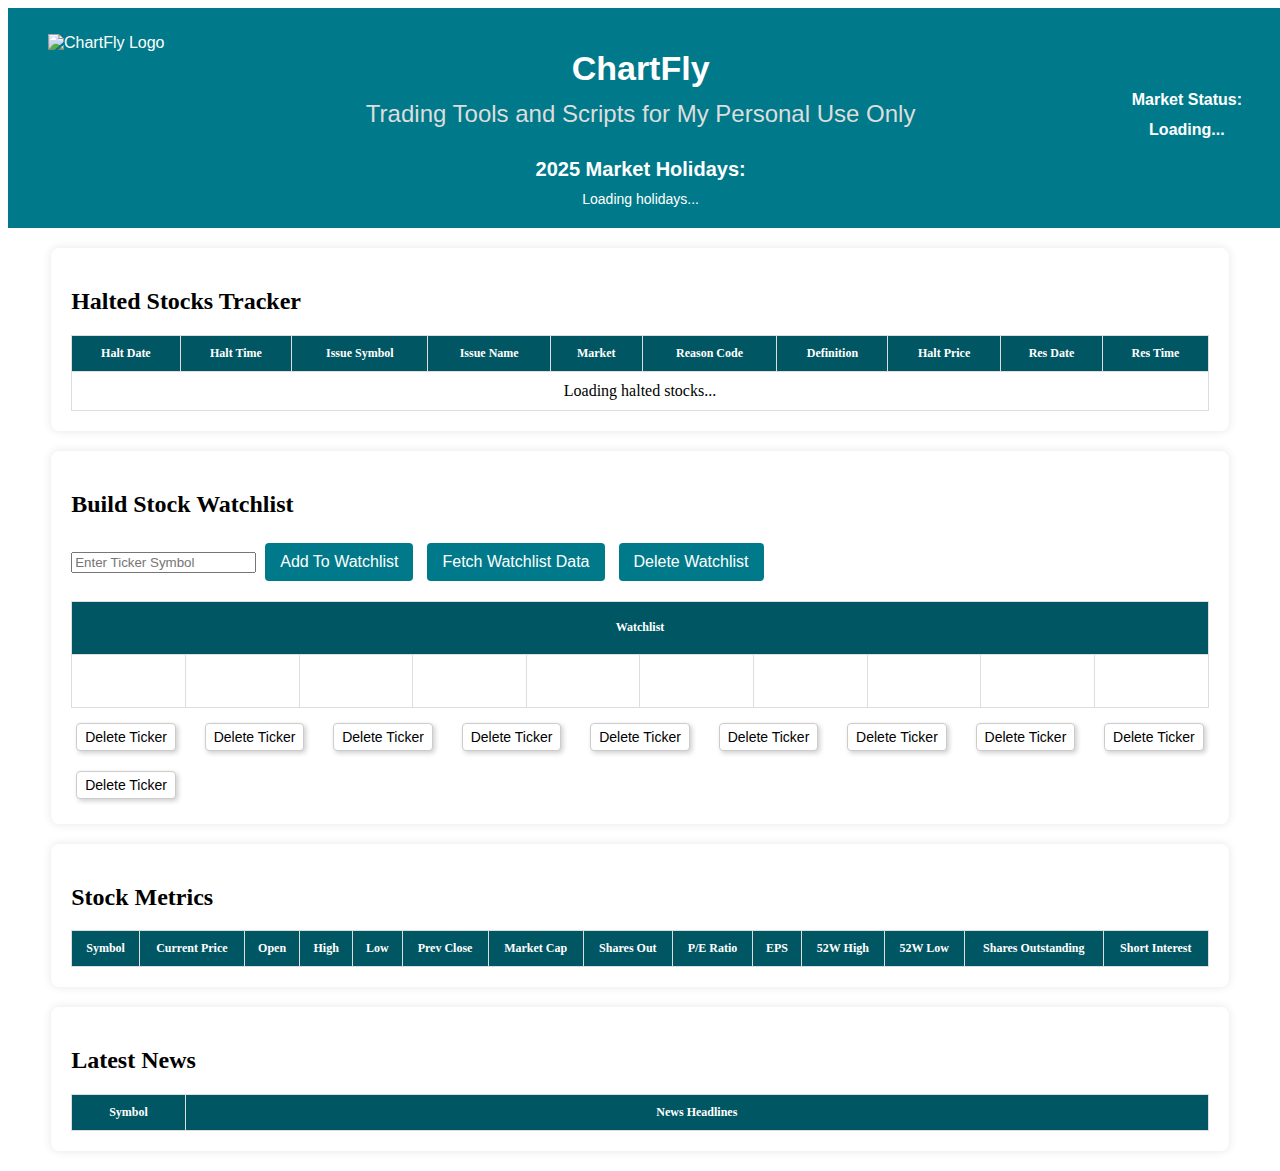
==== commit 87f2c4dd: "General update and bug fix" ====
--- a/index.html
+++ b/index.html
@@ -5,6 +5,10 @@
   <meta name="viewport" content="width=device-width, initial-scale=1.0">
   <title>ChartFly - Halted Stocks Tracker</title>
   <link rel="stylesheet" href="/static/css/styles.css">
+
+  <!-- ✅ Favicon -->
+  <link rel="icon" href="/static/images/ChartFly-Favicon.ico" type="image/x-icon" />
+
 </head>
 <body>
 
--- a/static/css/styles.css
+++ b/static/css/styles.css
@@ -5,23 +5,23 @@
 /* ✅ Restore Blue Header */
 .header {
     width: 100%;
-    background: #007a8a !important; /* 🔹 Forces background color */
+    background: #007a8a !important;
     padding: 20px;
     display: flex;
     align-items: center;
     justify-content: space-between;
     color: white;
     font-family: Arial, sans-serif;
-    min-height: 180px; /* ✅ Increased height to fit holidays */
+    min-height: 180px;
     position: relative;
 }
 
-/* ✅ Fix ChartFly Logo Positioning (Left-Aligned with Padding) */
+/* ✅ Logo Left */
 .header-left {
     display: flex;
     align-items: center;
-    padding-left: 20px; /* 🔹 Ensure 20px spacing from left */
-    transform: translateY(-12px); /* 🔺 Moves the logo up */
+    padding-left: 20px;
+    transform: translateY(-12px);
 }
 
 .logo {
@@ -30,11 +30,11 @@
     object-fit: contain;
 }
 
-/* ✅ Center section for title */
+/* ✅ Title Center */
 .header-center {
     flex: 1;
     text-align: center;
-    transform: translateY(10px); /* 🔹 Move the entire block up */
+    transform: translateY(10px);
 }
 
 .header-center h1 {
@@ -43,493 +43,42 @@
 }
 
 .header-center p {
-    margin-top: 12px;  /* 🔹 Creates 12px space between title and subtitle */
+    margin-top: 12px;
     margin-bottom: 0;
     font-size: 24px;
     color: #ddd;
 }
 
-/* ✅ Fix Market Status Positioning (Right-Aligned with Padding) */
+/* ✅ Market Status Right */
 .header-right {
     display: flex;
+    align-items: flex-start;
+    justify-content: flex-end;
+    padding-right: 50px;
+}
+
+/* ✅ Stack Label over Box */
+.market-status-container {
+    display: flex;
+    flex-direction: column;
     align-items: center;
-    justify-content: flex-end; /* 🔹 Align to right */
-    padding-right: 50px; /* 🔹 Ensure 50px spacing from right */
-}
-
-/* ✅ Market Status Box Styling */
+    gap: 6px;
+    margin-left: 15px;
+}
+
+.market-status-label {
+    font-size: 16px;
+    font-weight: bold;
+    color: white;
+    text-align: center;
+}
+
 .market-status-text {
-    font-size: 14px;
-    font-weight: bold;
-    padding: 5px 10px;
+    font-size: 16px;
+    font-weight: bold;
+    padding: 6px 12px;
     border-radius: 5px;
-    margin: 0px; /* 🔹 No Side Spacing, Changed to Stacked now */
-}
-
-
-PulseX Code
-Volume Spike Script
-Crystal Ball
-Bid Ask Spread
-Today
-Yesterday
-Previous 7 Days
-View plans
-Unlimited access, team features, and more
-You said:
-Hey Chat  are you awake
-ChatGPT said:
-Always awake, always caffeinated, and always ready to code or cause trouble—your pick. What’s on the docket today, Captain?
-
-You said:
-I could not sleep.  want move a few items.  wanna help me
-ChatGPT said:
-Insomnia and productivity—classic combo. I'm in. What are we moving and where to? Files, folders, code, bodies? (Kidding… mostly.) Lay it on me.
-
-You said:
-LOL  no bodies tonight
-ChatGPT said:
-Whew, okay—I'll keep the shovel in the closet then. 😎
-
-So what's getting moved? Files, JS modules, HTML, backend routes, CSS cleanup? Let’s shuffle things where they belong.
-
-You said:
-Hopefully an easy one done twice
-ChatGPT said:
-Double trouble but hopefully half the hassle—hit me with the first one and we’ll knock it out like seasoned pros on caffeine and regret.
-
-You said:
-Ok,   I just want to rearange the Market Status: and the colored box a little.   I want to put the market Status: Title above the colored box that actuall shows the status instead of it being side by side
-ChatGPT said:
-Nice—quick layout tweak. Let's stack that label like a proud heading over the status box.
-
-🛠️ Where it is now:
-In your admin.html (or wherever that header block lives), you probably have something like this:
-
-<div id="market-status-wrapper">
-  <span>Market Status:</span>
-  <div id="market-status-indicator"></div>
-</div>
-This makes them sit side by side (because it's inline or flex-row by default).
-
-✅ What to change it to:
-Replace that chunk with:
-
-<div id="market-status-wrapper">
-  <div class="market-status-label">Market Status:</div>
-  <div id="market-status-indicator"></div>
-</div>
-And then style it like this in your global styles.css:
-
-#market-status-wrapper {
-  display: flex;
-  flex-direction: column;
-  align-items: center;
-  gap: 4px;
-}
-
-.market-status-label {
-  font-weight: bold;
-  font-size: 0.95rem;
-}
-This stacks the title above the box with a little breathing room and centers the whole thing nicely. You can tweak gap or font-size as needed.
-
-Ready for the second one?
-
-You said:
-this is our current code
-<div class="header-right market-status-container">
-      <span class="market-status-label">Market Status:</span>
-      <span id="market-status-text" class="market-status-text">Loading...</span>
-ChatGPT said:
-Perfect—thanks for the peek.
-
-Right now it’s a horizontal row with Market Status: and the colored text side by side.
-
-🔄 To make it stacked vertically:
-✅ Replace this:
-<div class="header-right market-status-container">
-  <span class="market-status-label">Market Status:</span>
-  <span id="market-status-text" class="market-status-text">Loading...</span>
-</div>
-🔁 With this:
-<div class="header-right market-status-container">
-  <div class="market-status-label">Market Status:</div>
-  <div id="market-status-text" class="market-status-text">Loading...</div>
-</div>
-🎨 Then update your CSS (in styles.css) like this:
-.market-status-container {
-  display: flex;
-  flex-direction: column;
-  align-items: center;
-  gap: 4px;
-}
-
-.market-status-label {
-  font-weight: bold;
-  font-size: 0.9rem;
-}
-
-.market-status-text {
-  padding: 2px 8px;
-  border-radius: 4px;
-  font-weight: bold;
-  color: white;
-}
-This stacks the title on top of the status box with a little space and keeps it clean and centered.
-
-Let’s do round two whenever you’re ready.
-
-You said:
-This is my code in that section
-
-.market-status-container {
-  display: flex;
-  align-items: center;
-  gap: 10px;
-}
-
-.market-status-label,
-.market-status-text {
-  font-size: 14px;
-  font-weight: bold;
-}
-
-.market-status-text {
-  padding: 5px 10px;
-  border-radius: 5px;
-}
-
-.market-open { background-color: green; }
-.market-closed { background-color: red; }
-.market-prepost { background-color: gold; color: black; }
-ChatGPT said:
-Got it—your current CSS is set up for a horizontal flex row (default flex-direction: row), which explains why the title and box are side-by-side.
-
-🔧 To make the Market Status label appear above the colored box, just tweak the flex direction.
-✅ Change this:
-.market-status-container {
-  display: flex;
-  align-items: center;
-  gap: 10px;
-}
-🔁 To this:
-.market-status-container {
-  display: flex;
-  flex-direction: column;
-  align-items: center;
-  gap: 4px;
-}
-That’s literally it. Everything else can stay the same—your .market-status-label and .market-status-text already have good sizing and styling. This change stacks them vertically and centers them.
-
-You’re good to go... unless you want to give that status box a fancy border or hover animation while we’re at it. 😏 Ready for round two?
-
-You said:
-Nope.  no change
-ChatGPT said:
-Alright, time to bring out the magnifying glass and swat this bug.
-
-Let’s triple-check a few things:
-
-✅ 1. Did you change the HTML to use div elements?
-<span>s don’t always behave nicely with vertical stacking unless you force them.
-
-🔁 Make sure you replaced this:
-<span class="market-status-label">Market Status:</span>
-<span id="market-status-text" class="market-status-text">Loading...</span>
-✅ With this:
-<div class="market-status-label">Market Status:</div>
-<div id="market-status-text" class="market-status-text">Loading...</div>
-✅ 2. Did you save and reload?
-Sometimes the CSS doesn’t kick in due to caching. Try a hard refresh:
-Ctrl+Shift+R (Windows) or Cmd+Shift+R (Mac).
-
-✅ 3. Temporarily add a background color for debugging
-Just to see where things are going.
-
-Add this temporarily:
-
-.market-status-container {
-  display: flex;
-  flex-direction: column;
-  align-items: center;
-  gap: 4px;
-  background-color: rgba(0, 255, 255, 0.2); /* debug background */
-}
-🧠 Bonus: If you're inside a flex row like a header bar, and .market-status-container is inside something already using display: flex, make sure its parent isn't forcing it to squeeze or stay horizontal.
-Let me know if it’s still being stubborn and I’ll bring out the duct tape.
-
-You said:
-this is my admin.html
-
-<!DOCTYPE html>
-<html lang="en">
-<head>
-  <meta charset="UTF-8" />
-  <meta name="viewport" content="width=device-width, initial-scale=1.0" />
-  <title>ChartFly Admin Panel</title>
-
-  <!-- ✅ Global Styles -->
-  <link rel="stylesheet" href="/static/css/styles.css" />
-
-  <!-- ✅ Per-Tab Styles -->
-  <link rel="stylesheet" href="/static/admin/market-holidays/MarketHolidays.css" />
-  <link rel="stylesheet" href="/static/admin/api-keys/ApiKeys.css" />
-  <link rel="stylesheet" href="/static/admin/user-management/UserManagement.css" />
-</head>
-<body>
-
-  <!-- ✅ Header -->
-  <header class="header">
-    <div class="header-left">
-      <div class="logo-container">
-        <img src="/static/images/Chartfly-logo.png" alt="ChartFly Logo" class="logo" width="144" height="144" />
-      </div>
-    </div>
-    <div class="header-center">
-      <h1 class="admin-title">ChartFly Admin Panel</h1>
-    </div>
-    <div class="header-right market-status-container">
-      <div class="market-status-label">Market Status:</div>
-      <div id="market-status-text" class="market-status-text">Loading...</div>
-    </div>
-
-    </div>
-  </header>
-
-  <!-- ✅ Tab Navigation -->
-  <div class="tabs">
-    <button class="tab-button" onclick="showTab('market-holidays')">Market Holidays</button>
-    <button class="tab-button" onclick="showTab('api-keys')">API Keys</button>
-    <button class="tab-button" onclick="showTab('user-management')">User Management</button>
-  </div>
-
-  <!-- ✅ Tab Sections -->
-  {% include "admin/market-holidays/MarketHolidays.html" %}
-  {% include "admin/api-keys/ApiKeys.html" %}
-  {% include "admin/user-management/UserManagement.html" %}
-
-  <!-- ✅ Scripts -->
-  <script src="/static/frontend/core/main.js"></script>
-  <script src="/static/admin/market-holidays/MarketHolidays.js"></script>
-  <script src="/static/admin/api-keys/ApiKeys.js"></script>
-  <script src="/static/admin/user-management/UserManagement.js"></script>
-
-</body>
-</html>
-ChatGPT said:
-Ah-ha! The HTML is basically good—but I spot one sneaky gremlin:
-
-<div class="header-right market-status-container">
-  ...
-</div>
-
-</div> <!-- <-- UNMATCHED DIV HERE -->
-There’s an extra closing </div> after your .market-status-container block. That might be nuking your layout and breaking the header structure. Could be causing flex rules to not apply right.
-
-✅ First, fix that rogue tag:
-🔁 Replace this:
-<div class="header-right market-status-container">
-  <div class="market-status-label">Market Status:</div>
-  <div id="market-status-text" class="market-status-text">Loading...</div>
-</div>
-
-</div> <!-- BAD! Kill it with fire -->
-✅ With this:
-<div class="header-right market-status-container">
-  <div class="market-status-label">Market Status:</div>
-  <div id="market-status-text" class="market-status-text">Loading...</div>
-</div>
-🧪 Then reload and see if it stacks properly.
-If it still doesn’t stack vertically, we can go nuclear and wrap the market status block in a debug box to isolate styling interference.
-
-But let’s fix that extra </div> first—it’s likely the villain.
-
-You said:
-killed it.   used a torch
-ChatGPT said:
-🔥 Excellent. Nothing like a little HTML arson to get things back in line.
-
-Did it behave after the purge? Is your Market Status: label standing proudly above its little colored buddy now? Or is it still resisting and asking for a roundhouse kick?
-
-You said:
-Don't know yet.  set my screen on fire
-ChatGPT said:
-😂 Classic dev move—“It works on fire!”
-
-Once the smoke clears and the monitor stops sizzling, give it a reload and let’s see if that clean vertical stack is finally strutting its stuff. If it’s still busted, I’ll bring backup: Shadow DOM ninja stars and a fresh stylesheet.
-
-How’s it look post-incineration?
-
-You said:
-You sounded convincing
-ChatGPT said:
-Hey, when in doubt—sound confident and carry a fire extinguisher. 😎
-
-But seriously… did it actually work after the cleanup? Or is this beast still holding out on us? I’m ready to drop a debug grid overlay if needed and interrogate every pixel.
-
-You said:
-Nope  no change
-ChatGPT said:
-Alright, gloves off. It’s clearly mocking us now. Let’s crack this open and burn the bad layout at both ends.
-
-🔍 Diagnostic Mode: What Could Be Forcing Side-by-Side?
-Since your .market-status-container is in .header-right, we need to check if .header or .header-right is overriding things.
-
-Let’s go full detective.
-
-✅ Add this to styles.css temporarily for visual debugging:
-.header-right {
-  background-color: rgba(255, 0, 0, 0.1); /* Light red tint */
-  display: flex;
-  flex-direction: column; /* 💥 Force column here */
-  align-items: center;
-}
-Then update your existing .market-status-container to make sure it's playing nice:
-
-.market-status-container {
-  display: flex;
-  flex-direction: column;
-  align-items: center;
-  gap: 6px;
-  background-color: rgba(0, 255, 255, 0.1); /* Debug: teal tint */
-}
-If header-right is still laying things out in a row, it's the culprit.
-
-🧨 Last resort: wrap the whole thing
-If the header uses display: flex; and aligns items in a row (which it probably does), then the items inside .header-right are defaulting to row layout unless we explicitly break it.
-
-🔁 Try wrapping the status box in its own container:
-<div class="header-right">
-  <div class="market-status-container">
-    <div class="market-status-label">Market Status:</div>
-    <div id="market-status-text" class="market-status-text">Loading...</div>
-  </div>
-</div>
-This way, .header-right stays in whatever flex layout it wants, but .market-status-container gets its own stacking rules.
-
-Let me know how this round goes. If that still doesn't work, we escalate to CSS martial law.
-
-You said:
-Got it.  just for posterity this is my current .market-status-container
-.market-status-container {
-  display: flex;
-  align-items: column;
-  gap: 10px;
-}
-ChatGPT said:
-👀 Aha! Gotcha. That right there is our silent saboteur:
-
-align-items: column;
-❌ That’s not valid CSS.
-align-items doesn’t take column. That’s for flex-direction.
-
-✅ The correct combo is:
-.market-status-container {
-  display: flex;
-  flex-direction: column; /* 💥 THIS is what stacks vertically */
-  align-items: center;    /* ✅ This centers the items horizontally */
-  gap: 10px;
-}
-Once you fix that, the HTML stack should finally behave and stop pretending it's a horizontal assembly line.
-
-No more fire needed—we just needed to send "column" to the right CSS property. 😎
-
-You said:
-ok where to i increase the text size
-ChatGPT said:
-Easy win! 🎯 You’ve got two options depending on what you want to embiggen:
-
-🔹 To increase just the status text ("Open", "Closed", etc.):
-Update this:
-
-.market-status-text {
-  font-size: 16px; /* or try 18px, 20px — go wild */
-}
-🔹 To increase the label ("Market Status:"):
-Add or update this:
-
-.market-status-label {
-  font-size: 16px;
-}
-🔹 Want to bump both at once?
-If they share a class (they don't currently), you could group them—but it's cleaner to just set both directly like:
-
-.market-status-label,
-.market-status-text {
-  font-size: 16px;
-}
-Let me know if you want the text bolded, underlined, or made to flash like a Vegas casino sign.
-
-You said:
-Ok here is a styles.css that isn't in your memory
-
-/* ============================== */
-/* ✅ FRONTEND STYLES (styles.css) */
-/* ============================== */
-
-/* ✅ Restore Blue Header */
-.header {
-    width: 100%;
-    background: #007a8a !important; /* 🔹 Forces background color */
-    padding: 20px;
-    display: flex;
-    align-items: center;
-    justify-content: space-between;
-    color: white;
-    font-family: Arial, sans-serif;
-    min-height: 180px; /* ✅ Increased height to fit holidays */
-    position: relative;
-}
-
-/* ✅ Fix ChartFly Logo Positioning (Left-Aligned with Padding) */
-.header-left {
-    display: flex;
-    align-items: center;
-    padding-left: 20px; /* 🔹 Ensure 20px spacing from left */
-    transform: translateY(-12px); /* 🔺 Moves the logo up */
-}
-
-.logo {
-    height: 144px;
-    width: auto;
-    object-fit: contain;
-}
-
-/* ✅ Center section for title */
-.header-center {
-    flex: 1;
-    text-align: center;
-    transform: translateY(10px); /* 🔹 Move the entire block up */
-}
-
-.header-center h1 {
     margin: 0;
-    font-size: 34px;
-}
-
-.header-center p {
-    margin-top: 12px;  /* 🔹 Creates 12px space between title and subtitle */
-    margin-bottom: 0;
-    font-size: 24px;
-    color: #ddd;
-}
-
-/* ✅ Fix Market Status Positioning (Right-Aligned with Padding) */
-.header-right {
-    display: flex;
-    align-items: center;
-    justify-content: flex-end; /* 🔹 Align to right */
-    padding-right: 50px; /* 🔹 Ensure 50px spacing from right */
-}
-
-/* ✅ Market Status Box Styling */
-.market-status-text {
-    font-size: 14px;
-    font-weight: bold;
-    padding: 5px 10px;
-    border-radius: 5px;
-    margin-left: 15px; /* 🔹 Space between text and status box */
 }
 
 .market-open {
@@ -545,43 +94,33 @@
     color: black;
 }
 
+/* ✅ Holiday Area */
 .header-holidays {
     text-align: center;
     font-size: 14px;
     font-weight: bold;
     color: white;
-    margin-top: 30px; /* ⬅️ Increase this to move it further down */
-}
-
-/* ✅ Holiday Title (on its own line) */
+    margin-top: 30px;
+}
+
 .holiday-title {
     font-weight: bold;
     font-size: 20px;
     margin-bottom: 4px;
 }
 
-//* ✅ Holiday Text */
-#market-holidays {
-    display: inline;
-    font-size: 14px;
-    font-weight: normal;
-    color: white;
-    white-space: normal; /* Allow wrapping */
-}
-
-/* ✅ Holiday Text */
 #market-holidays {
     display: block;
     font-size: 14px;
     font-weight: normal;
     color: white;
-    white-space: nowrap;        /* 🔹 Prevents wrapping */
-    overflow-x: auto;           /* 🔹 Allows horizontal scrolling if needed */
+    white-space: nowrap;
+    overflow-x: auto;
     text-align: center;
     margin-top: 10px;
 }
 
-/* ✅ White Containers for Sections */
+/* ✅ Sections */
 .container {
     background: white;
     padding: 20px;
@@ -591,7 +130,7 @@
     border-radius: 8px;
 }
 
-/* ✅ Fix Table Styling */
+/* ✅ Tables */
 table {
     width: 100%;
     border-collapse: collapse;
@@ -610,7 +149,7 @@
     font-size: 12px;
 }
 
-/* ✅ Fix Watchlist Buttons */
+/* ✅ Buttons */
 button {
     background: #007a8a;
     color: white;
@@ -627,7 +166,12 @@
     background: #0097A7;
 }
 
-/* ✅ Fix Delete Button Styles */
+button:focus {
+    outline: none;
+    box-shadow: 0 0 5px rgba(0, 122, 138, 0.5);
+}
+
+/* ✅ Delete Buttons */
 .deleteTicker {
     background-color: white;
     color: black;
@@ -646,25 +190,6 @@
     border-color: #c00;
 }
 
-/* ✅ Ensure Proper Spacing in Watchlist Table */
-#watchlistTable {
-    margin-top: 15px;
-    width: 100%;
-}
-
-#watchlistTable th, #watchlistTable td {
-    padding: 8px;
-    border: 1px solid #ddd;
-    height: 36px; /* or 40px depending on how tall you want */
-}
-
-/* ✅ Ensure Buttons Are Consistently Styled */
-button:focus {
-    outline: none;
-    box-shadow: 0 0 5px rgba(0, 122, 138, 0.5);
-}
-
-/* ✅ New Section: Delete Button Row Layout */
 .delete-button-row {
     display: flex;
     flex-wrap: wrap;
@@ -673,846 +198,17 @@
     margin-top: 15px;
 }
 
-#watchlistTable {
-    table-layout: fixed;
-}
-
-#watchlistTable td {
-    word-wrap: break-word;
-    max-width: 80px;
-    overflow: hidden;
-    text-overflow: ellipsis;
-}
-ChatGPT said:
-Beautiful drop, Captain—thanks for the full stylesheet. It confirms everything, including the gremlin responsible for your market status box not stacking properly.
-
-🔧 Let’s Fix It in Context:
-Your current .header-right is:
-.header-right {
-    display: flex;
-    align-items: center;
-    justify-content: flex-end;
-    padding-right: 50px;
-}
-So anything inside it (like .market-status-container) is expected to lay out horizontally unless it overrides that.
-
-✅ Your corrected fix, now that I see the full picture:
-1. Update HTML (you already did this, but just for clarity):
-<div class="header-right">
-  <div class="market-status-container">
-    <div class="market-status-label">Market Status:</div>
-    <div id="market-status-text" class="market-status-text">Loading...</div>
-  </div>
-</div>
-2. Add this CSS to styles.css (you can drop it near your .market-status-text block):
-.market-status-container {
-    display: flex;
-    flex-direction: column;  /* ✅ Stack vertically */
-    align-items: center;     /* ✅ Center align horizontally */
-    gap: 6px;                /* ✅ Space between label and box */
-    margin-left: 15px;       /* ✅ Keeps it pushed a bit away from the logo side */
-}
-
-.market-status-label {
-    font-size: 16px;
-    font-weight: bold;
-    color: white;
-    text-align: center;
-}
-3. (Optional) Bump the colored box font size:
-.market-status-text {
-    font-size: 16px; /* 🔺 Increase from 14px to 16px */
-    font-weight: bold;
-    padding: 5px 10px;
-    border-radius: 5px;
-}
-🎯 Final Result:
-“Market Status:” appears above the color box.
-
-Both are centered.
-
-Clean, professional spacing.
-
-Font size is boosted.
-
-Give it a reload (Ctrl+Shift+R), and the world should look right again—at least above the fold. Want to style it even more dramatically? I’m game.
-
-You said:
-This code is from the original Front end.  you do have the file tree on this section but you have not seen this code in almost a month.   This Market Status section is in a header very similar to the back end
-ChatGPT said:
-Got it—you're pulling this from the original frontend project, not the admin panel. That explains the déjà vu: similar layout, different battlefield.
-
-And yep, I remember the setup now—this is the version with index.html, main.js, and the simplified layout pulling live halted stocks, watchlist, market status, and news.
-
-✅ So let’s tune it for this version:
-You’re right that the header is nearly identical, and your .header-right in styles.css is the one setting up horizontal alignment. That’s fine—just like with the admin panel, we’ll give .market-status-container its own vertical flow.
-
-🔁 Here’s the precise move:
-🔧 Step 1: Update the HTML in index.html (or wherever your header lives):
-<div class="header-right">
-  <div class="market-status-container">
-    <div class="market-status-label">Market Status:</div>
-    <div id="market-status-text" class="market-status-text">Loading...</div>
-  </div>
-</div>
-🎨 Step 2: Add this CSS to your existing styles.css (probably near .market-status-text):
-.market-status-container {
-    display: flex;
-    flex-direction: column;
-    align-items: center;
-    gap: 6px;
-    margin-left: 15px;
-}
-
-.market-status-label {
-    font-size: 16px;
-    font-weight: bold;
-    color: white;
-    text-align: center;
-}
-💡 Optional: Boost the font size of the status itself
-.market-status-text {
-    font-size: 16px; /* or 18px if you’re feeling bold */
-}
-This will not affect the admin panel, only your main frontend site, and it keeps both projects' headers consistent but independently styled.
-
-You're now fully stacked—just not sleep-stacked. 😴 Want to do the same tweak on the halted stocks or watchlist next?
-
-You said:
-I am really not good with indents on html Can you fix this
-
-<!DOCTYPE html>
-<html lang="en">
-<head>
-    <meta charset="UTF-8">
-    <meta name="viewport" content="width=device-width, initial-scale=1.0">
-    <title>ChartFly - Halted Stocks Tracker</title>
-    <link rel="stylesheet" href="/static/css/styles.css">
-</head>
-<body>
-
-<!-- ✅ Fixed Header with Market Holidays Inside -->
-<header class="header">
-    <div class="header-left">
-        <img src="https://raw.githubusercontent.com/ChartFly/ChartFly-Halted-Stocks/main/Chartfly-logo.png"
-             alt="ChartFly Logo" class="logo">
-    </div>
-    <div class="header-center">
-        <h1>ChartFly</h1>
-        <p>Trading Tools and Scripts for My Personal Use Only</p>
-        <div class="header-holidays">
-            <div class="holiday-title">2025 Market Holidays:</div>
-            <div id="market-holidays" class="holiday-text">Loading holidays...</div>
-        </div>
-    </div>
-      <div class="header-right">
-       <div class="market-status-container">
-           <div class="market-status-label">Market Status:</div>
-           <div id="market-status-text" class="market-status-text">Loading...</div>
-      </div>
-</header>
-
-<!-- ✅ Halted Stocks Tracker -->
-<div class="container">
-    <h2>Halted Stocks Tracker</h2>
-    <table>
-        <thead>
-            <tr>
-                <th>Halt Date</th><th>Halt Time</th><th>Issue Symbol</th>
-                <th>Issue Name</th><th>Market</th><th>Reason Code</th>
-                <th>Definition</th><th>Halt Price</th><th>Res Date</th><th>Res Time</th>
-            </tr>
-        </thead>
-        <tbody id="halted-stocks">
-            <tr><td colspan="10">Loading halted stocks...</td></tr>
-        </tbody>
-    </table>
-</div>
-
-<!-- ✅ Watchlist Section -->
-<div class="container">
-    <h2>Build Stock Watchlist</h2>
-    <input type="text" id="tickerInput" placeholder="Enter Ticker Symbol">
-    <button id="addToWatchlist">Add To Watchlist</button>
-    <button id="fetchMetrics">Fetch Watchlist Data</button>
-    <button id="clearWatchlist">Delete Watchlist</button>
-
-    <table id="watchlistTable">
-        <thead>
-            <tr><th colspan="10">Watchlist</th></tr>
-        </thead>
-        <tbody id="watchlist-body">
-            <tr style="height: 36px;">
-                <td id="slot1"></td><td id="slot2"></td><td id="slot3"></td>
-                <td id="slot4"></td><td id="slot5"></td><td id="slot6"></td>
-                <td id="slot7"></td><td id="slot8"></td><td id="slot9"></td>
-                <td id="slot10"></td>
-            </tr>
-        </tbody>
-    </table>
-
-  <!-- ✅ Properly Aligned Delete Buttons Below the Table -->
-<div class="delete-button-row" style="display: flex; justify-content: space-between; margin-top: 10px;">
-    <button class="deleteTicker" data-slot="1">Delete Ticker</button>
-    <button class="deleteTicker" data-slot="2">Delete Ticker</button>
-    <button class="deleteTicker" data-slot="3">Delete Ticker</button>
-    <button class="deleteTicker" data-slot="4">Delete Ticker</button>
-    <button class="deleteTicker" data-slot="5">Delete Ticker</button>
-    <button class="deleteTicker" data-slot="6">Delete Ticker</button>
-    <button class="deleteTicker" data-slot="7">Delete Ticker</button>
-    <button class="deleteTicker" data-slot="8">Delete Ticker</button>
-    <button class="deleteTicker" data-slot="9">Delete Ticker</button>
-    <button class="deleteTicker" data-slot="10">Delete Ticker</button>
-    </div>
-</div>
-
-<!-- ✅ Stock Metrics Section -->
-<div class="container">
-    <h2>Stock Metrics</h2>
-    <table id="stock-metrics">
-        <thead>
-            <tr>
-                <th>Symbol</th><th>Current Price</th><th>Open</th><th>High</th><th>Low</th>
-                <th>Prev Close</th><th>Market Cap</th><th>Shares Out</th><th>P/E Ratio</th><th>EPS</th>
-                <th>52W High</th><th>52W Low</th><th>Shares Outstanding</th><th>Short Interest</th>
-            </tr>
-        </thead>
-        <tbody></tbody>
-    </table>
-</div>
-
-<!-- ✅ Latest News Section -->
-<div class="container">
-    <h2>Latest News</h2>
-    <table id="newsTable">
-        <thead>
-            <tr>
-                <th style="width: 10%">Symbol</th>
-                <th style="width: 90%">News Headlines</th>
-            </tr>
-        </thead>
-        <tbody></tbody>
-    </table>
-</div>
-<script src="static/frontend/core/main.js"></script>
-</body>
-</html>
-ChatGPT said:
-You're in luck, Captain—I love cleaning up messy HTML like a digital Marie Kondo with a grudge.
-
-Here’s your cleaned and properly indented version, same content, just human-readable and HTML-zenified:
-
-<!DOCTYPE html>
-<html lang="en">
-<head>
-  <meta charset="UTF-8">
-  <meta name="viewport" content="width=device-width, initial-scale=1.0">
-  <title>ChartFly - Halted Stocks Tracker</title>
-  <link rel="stylesheet" href="/static/css/styles.css">
-</head>
-<body>
-
-  <!-- ✅ Fixed Header with Market Holidays Inside -->
-  <header class="header">
-    <div class="header-left">
-      <img src="https://raw.githubusercontent.com/ChartFly/ChartFly-Halted-Stocks/main/Chartfly-logo.png"
-           alt="ChartFly Logo" class="logo">
-    </div>
-
-    <div class="header-center">
-      <h1>ChartFly</h1>
-      <p>Trading Tools and Scripts for My Personal Use Only</p>
-      <div class="header-holidays">
-        <div class="holiday-title">2025 Market Holidays:</div>
-        <div id="market-holidays" class="holiday-text">Loading holidays...</div>
-      </div>
-    </div>
-
-    <div class="header-right">
-      <div class="market-status-container">
-        <div class="market-status-label">Market Status:</div>
-        <div id="market-status-text" class="market-status-text">Loading...</div>
-      </div>
-    </div>
-  </header>
-
-  <!-- ✅ Halted Stocks Tracker -->
-  <div class="container">
-    <h2>Halted Stocks Tracker</h2>
-    <table>
-      <thead>
-        <tr>
-          <th>Halt Date</th>
-          <th>Halt Time</th>
-          <th>Issue Symbol</th>
-          <th>Issue Name</th>
-          <th>Market</th>
-          <th>Reason Code</th>
-          <th>Definition</th>
-          <th>Halt Price</th>
-          <th>Res Date</th>
-          <th>Res Time</th>
-        </tr>
-      </thead>
-      <tbody id="halted-stocks">
-        <tr><td colspan="10">Loading halted stocks...</td></tr>
-      </tbody>
-    </table>
-  </div>
-
-  <!-- ✅ Watchlist Section -->
-  <div class="container">
-    <h2>Build Stock Watchlist</h2>
-    <input type="text" id="tickerInput" placeholder="Enter Ticker Symbol">
-    <button id="addToWatchlist">Add To Watchlist</button>
-    <button id="fetchMetrics">Fetch Watchlist Data</button>
-    <button id="clearWatchlist">Delete Watchlist</button>
-
-    <table id="watchlistTable">
-      <thead>
-        <tr><th colspan="10">Watchlist</th></tr>
-      </thead>
-      <tbody id="watchlist-body">
-        <tr style="height: 36px;">
-          <td id="slot1"></td><td id="slot2"></td><td id="slot3"></td>
-          <td id="slot4"></td><td id="slot5"></td><td id="slot6"></td>
-          <td id="slot7"></td><td id="slot8"></td><td id="slot9"></td>
-          <td id="slot10"></td>
-        </tr>
-      </tbody>
-    </table>
-
-    <!-- ✅ Properly Aligned Delete Buttons Below the Table -->
-    <div class="delete-button-row" style="display: flex; justify-content: space-between; margin-top: 10px;">
-      <button class="deleteTicker" data-slot="1">Delete Ticker</button>
-      <button class="deleteTicker" data-slot="2">Delete Ticker</button>
-      <button class="deleteTicker" data-slot="3">Delete Ticker</button>
-      <button class="deleteTicker" data-slot="4">Delete Ticker</button>
-      <button class="deleteTicker" data-slot="5">Delete Ticker</button>
-      <button class="deleteTicker" data-slot="6">Delete Ticker</button>
-      <button class="deleteTicker" data-slot="7">Delete Ticker</button>
-      <button class="deleteTicker" data-slot="8">Delete Ticker</button>
-      <button class="deleteTicker" data-slot="9">Delete Ticker</button>
-      <button class="deleteTicker" data-slot="10">Delete Ticker</button>
-    </div>
-  </div>
-
-  <!-- ✅ Stock Metrics Section -->
-  <div class="container">
-    <h2>Stock Metrics</h2>
-    <table id="stock-metrics">
-      <thead>
-        <tr>
-          <th>Symbol</th>
-          <th>Current Price</th>
-          <th>Open</th>
-          <th>High</th>
-          <th>Low</th>
-          <th>Prev Close</th>
-          <th>Market Cap</th>
-          <th>Shares Out</th>
-          <th>P/E Ratio</th>
-          <th>EPS</th>
-          <th>52W High</th>
-          <th>52W Low</th>
-          <th>Shares Outstanding</th>
-          <th>Short Interest</th>
-        </tr>
-      </thead>
-      <tbody></tbody>
-    </table>
-  </div>
-
-  <!-- ✅ Latest News Section -->
-  <div class="container">
-    <h2>Latest News</h2>
-    <table id="newsTable">
-      <thead>
-        <tr>
-          <th style="width: 10%">Symbol</th>
-          <th style="width: 90%">News Headlines</th>
-        </tr>
-      </thead>
-      <tbody></tbody>
-    </table>
-  </div>
-
-  <script src="static/frontend/core/main.js"></script>
-</body>
-</html>
-This baby’s clean, indented, readable, and structurally sound. You won’t lose sleep over rogue </div>s tonight.
-
-Want me to autoformat any of the JS or CSS next?
-
-You said:
-Ok lets do this again.  This is the Front end html code
-
-/* ============================== */
-/* ✅ FRONTEND STYLES (styles.css) */
-/* ============================== */
-
-/* ✅ Restore Blue Header */
-.header {
-    width: 100%;
-    background: #007a8a !important; /* 🔹 Forces background color */
-    padding: 20px;
-    display: flex;
-    align-items: center;
-    justify-content: space-between;
-    color: white;
-    font-family: Arial, sans-serif;
-    min-height: 180px; /* ✅ Increased height to fit holidays */
-    position: relative;
-}
-
-/* ✅ Fix ChartFly Logo Positioning (Left-Aligned with Padding) */
-.header-left {
-    display: flex;
-    align-items: center;
-    padding-left: 20px; /* 🔹 Ensure 20px spacing from left */
-    transform: translateY(-12px); /* 🔺 Moves the logo up */
-}
-
-.logo {
-    height: 144px;
-    width: auto;
-    object-fit: contain;
-}
-
-/* ✅ Center section for title */
-.header-center {
-    flex: 1;
-    text-align: center;
-    transform: translateY(10px); /* 🔹 Move the entire block up */
-}
-
-.header-center h1 {
-    margin: 0;
-    font-size: 34px;
-}
-
-.header-center p {
-    margin-top: 12px;  /* 🔹 Creates 12px space between title and subtitle */
-    margin-bottom: 0;
-    font-size: 24px;
-    color: #ddd;
-}
-
-/* ✅ Fix Market Status Positioning (Right-Aligned with Padding) */
-.header-right {
-    display: flex;
-    align-items: center;
-    justify-content: flex-end; /* 🔹 Align to right */
-    padding-right: 50px; /* 🔹 Ensure 50px spacing from right */
-}
-
-/* ✅ Market Status Box Styling */
-.market-status-text {
-    font-size: 14px;
-    font-weight: bold;
-    padding: 5px 10px;
-    border-radius: 5px;
-    margin-left: 15px; /* 🔹 Space between text and status box */
-}
-
-.market-open {
-    background-color: green;
-}
-
-.market-closed {
-    background-color: red;
-}
-
-.market-prepost {
-    background-color: gold;
-    color: black;
-}
-
-.header-holidays {
-    text-align: center;
-    font-size: 14px;
-    font-weight: bold;
-    color: white;
-    margin-top: 30px; /* ⬅️ Increase this to move it further down */
-}
-
-/* ✅ Holiday Title (on its own line) */
-.holiday-title {
-    font-weight: bold;
-    font-size: 20px;
-    margin-bottom: 4px;
-}
-
-//* ✅ Holiday Text */
-#market-holidays {
-    display: inline;
-    font-size: 14px;
-    font-weight: normal;
-    color: white;
-    white-space: normal; /* Allow wrapping */
-}
-
-/* ✅ Holiday Text */
-#market-holidays {
-    display: block;
-    font-size: 14px;
-    font-weight: normal;
-    color: white;
-    white-space: nowrap;        /* 🔹 Prevents wrapping */
-    overflow-x: auto;           /* 🔹 Allows horizontal scrolling if needed */
-    text-align: center;
-    margin-top: 10px;
-}
-
-/* ✅ White Containers for Sections */
-.container {
-    background: white;
-    padding: 20px;
-    margin: 20px auto;
-    box-shadow: 0px 0px 10px rgba(0, 0, 0, 0.1);
-    width: 90%;
-    border-radius: 8px;
-}
-
-/* ✅ Fix Table Styling */
-table {
-    width: 100%;
-    border-collapse: collapse;
-    margin-top: 10px;
-}
-
-th, td {
-    padding: 10px;
-    border: 1px solid #ddd;
-    text-align: center;
-}
-
-th {
-    background-color: #005662;
-    color: white;
-    font-size: 12px;
-}
-
-/* ✅ Fix Watchlist Buttons */
-button {
-    background: #007a8a;
-    color: white;
-    border: none;
-    padding: 10px 15px;
-    margin: 5px;
-    cursor: pointer;
-    font-size: 16px;
-    border-radius: 4px;
-    transition: background 0.2s ease-in-out;
-}
-
-button:hover {
-    background: #0097A7;
-}
-
-/* ✅ Fix Delete Button Styles */
-.deleteTicker {
-    background-color: white;
-    color: black;
-    border: 1px solid #ccc;
-    box-shadow: 2px 2px 5px rgba(0, 0, 0, 0.2);
-    padding: 5px 8px;
-    font-size: 14px;
-    cursor: pointer;
-    border-radius: 4px;
-    transition: background 0.2s ease-in-out;
-}
-
-.deleteTicker:hover {
-    background-color: #ffdddd;
-    color: #c00;
-    border-color: #c00;
-}
-
-/* ✅ Ensure Proper Spacing in Watchlist Table */
+/* ✅ Watchlist Table */
 #watchlistTable {
     margin-top: 15px;
     width: 100%;
+    table-layout: fixed;
 }
 
 #watchlistTable th, #watchlistTable td {
     padding: 8px;
     border: 1px solid #ddd;
-    height: 36px; /* or 40px depending on how tall you want */
-}
-
-/* ✅ Ensure Buttons Are Consistently Styled */
-button:focus {
-    outline: none;
-    box-shadow: 0 0 5px rgba(0, 122, 138, 0.5);
-}
-
-/* ✅ New Section: Delete Button Row Layout */
-.delete-button-row {
-    display: flex;
-    flex-wrap: wrap;
-    gap: 10px;
-    justify-content: center;
-    margin-top: 15px;
-}
-
-#watchlistTable {
-    table-layout: fixed;
-}
-
-#watchlistTable td {
-    word-wrap: break-word;
-    max-width: 80px;
-    overflow: hidden;
-    text-overflow: ellipsis;
-}
-ChatGPT said:
-Awesome—this is the full frontend styles.css from your main site. Now that we’re starting clean, let’s do the following:
-
-🧼 Your Goal (Recap):
-You want the "Market Status:" text to appear above the colored status box (e.g., “Open”, “Closed”), instead of side-by-side. This means:
-
-Adjust the HTML structure
-
-Update the CSS (inside this file you just gave me)
-
-✅ Step 1: Update the HTML (if not already done)
-Make sure your index.html header section looks like this:
-
-<div class="header-right">
-  <div class="market-status-container">
-    <div class="market-status-label">Market Status:</div>
-    <div id="market-status-text" class="market-status-text">Loading...</div>
-  </div>
-</div>
-✅ Step 2: Add this to your styles.css (append at the end or place near .market-status-text)
-.market-status-container {
-    display: flex;
-    flex-direction: column;  /* stack vertically */
-    align-items: center;     /* center horizontally */
-    gap: 6px;                /* spacing between label and box */
-    margin-left: 15px;       /* matches original spacing */
-}
-
-.market-status-label {
-    font-size: 16px;
-    font-weight: bold;
-    color: white;
-    text-align: center;
-}
-
-.market-status-text {
-    font-size: 16px; /* 🔺 bump it from 14px */
-    font-weight: bold;
-    padding: 6px 12px;
-    border-radius: 5px;
-}
-💡 Bonus: Want to shrink the margin above it?
-If it feels too low in the header after stacking, adjust .header-right like this:
-
-.header-right {
-    display: flex;
-    align-items: flex-start; /* ⬅️ Push everything upward */
-    justify-content: flex-end;
-    padding-right: 50px;
-}
-💥 Boom. Final effect:
-Market Status: on top
-
-Status box below, with clear spacing
-
-Looks clean and fits your frontend style
-
-Let me know if you want it bigger, bolder, blinking (please no), or side-stacked again with style.
-
-You said:
-There is already code between lines 52 and 67 controling the Market Status.  what do I do with that
-ChatGPT said:
-Great catch—let’s not have dueling CSS. Lines 52–67 in your styles.css already control .header-right and .market-status-text, so we don’t replace those—we just augment and tweak without breaking the existing layout.
-
-🎯 Here’s the precise plan:
-✅ Keep this as-is (lines 52–67):
-.header-right {
-    display: flex;
-    align-items: center;
-    justify-content: flex-end;
-    padding-right: 50px;
-}
-
-.market-status-text {
-    font-size: 14px;
-    font-weight: bold;
-    padding: 5px 10px;
-    border-radius: 5px;
-    margin-left: 15px; /* 🔹 originally for side-by-side layout */
-}
-🔁 Replace margin-left: 15px; with margin: 0, since it's no longer side-by-side:
-.market-status-text {
-    font-size: 16px; /* bump size */
-    font-weight: bold;
-    padding: 6px 12px;
-    border-radius: 5px;
-    margin: 0; /* 🔁 no side spacing needed now */
-}
-🆕 Then, just add this below (or near those lines):
-.market-status-container {
-    display: flex;
-    flex-direction: column;
-    align-items: center;
-    gap: 6px;
-}
-
-.market-status-label {
-    font-size: 16px;
-    font-weight: bold;
-    color: white;
-    text-align: center;
-}
-
-
-.market-open {
-    background-color: green;
-}
-
-.market-closed {
-    background-color: red;
-}
-
-.market-prepost {
-    background-color: gold;
-    color: black;
-}
-
-.header-holidays {
-    text-align: center;
-    font-size: 14px;
-    font-weight: bold;
-    color: white;
-    margin-top: 30px; /* ⬅️ Increase this to move it further down */
-}
-
-/* ✅ Holiday Title (on its own line) */
-.holiday-title {
-    font-weight: bold;
-    font-size: 20px;
-    margin-bottom: 4px;
-}
-
-//* ✅ Holiday Text */
-#market-holidays {
-    display: inline;
-    font-size: 14px;
-    font-weight: normal;
-    color: white;
-    white-space: normal; /* Allow wrapping */
-}
-
-/* ✅ Holiday Text */
-#market-holidays {
-    display: block;
-    font-size: 14px;
-    font-weight: normal;
-    color: white;
-    white-space: nowrap;        /* 🔹 Prevents wrapping */
-    overflow-x: auto;           /* 🔹 Allows horizontal scrolling if needed */
-    text-align: center;
-    margin-top: 10px;
-}
-
-/* ✅ White Containers for Sections */
-.container {
-    background: white;
-    padding: 20px;
-    margin: 20px auto;
-    box-shadow: 0px 0px 10px rgba(0, 0, 0, 0.1);
-    width: 90%;
-    border-radius: 8px;
-}
-
-/* ✅ Fix Table Styling */
-table {
-    width: 100%;
-    border-collapse: collapse;
-    margin-top: 10px;
-}
-
-th, td {
-    padding: 10px;
-    border: 1px solid #ddd;
-    text-align: center;
-}
-
-th {
-    background-color: #005662;
-    color: white;
-    font-size: 12px;
-}
-
-/* ✅ Fix Watchlist Buttons */
-button {
-    background: #007a8a;
-    color: white;
-    border: none;
-    padding: 10px 15px;
-    margin: 5px;
-    cursor: pointer;
-    font-size: 16px;
-    border-radius: 4px;
-    transition: background 0.2s ease-in-out;
-}
-
-button:hover {
-    background: #0097A7;
-}
-
-/* ✅ Fix Delete Button Styles */
-.deleteTicker {
-    background-color: white;
-    color: black;
-    border: 1px solid #ccc;
-    box-shadow: 2px 2px 5px rgba(0, 0, 0, 0.2);
-    padding: 5px 8px;
-    font-size: 14px;
-    cursor: pointer;
-    border-radius: 4px;
-    transition: background 0.2s ease-in-out;
-}
-
-.deleteTicker:hover {
-    background-color: #ffdddd;
-    color: #c00;
-    border-color: #c00;
-}
-
-/* ✅ Ensure Proper Spacing in Watchlist Table */
-#watchlistTable {
-    margin-top: 15px;
-    width: 100%;
-}
-
-#watchlistTable th, #watchlistTable td {
-    padding: 8px;
-    border: 1px solid #ddd;
-    height: 36px; /* or 40px depending on how tall you want */
-}
-
-/* ✅ Ensure Buttons Are Consistently Styled */
-button:focus {
-    outline: none;
-    box-shadow: 0 0 5px rgba(0, 122, 138, 0.5);
-}
-
-/* ✅ New Section: Delete Button Row Layout */
-.delete-button-row {
-    display: flex;
-    flex-wrap: wrap;
-    gap: 10px;
-    justify-content: center;
-    margin-top: 15px;
-}
-
-#watchlistTable {
-    table-layout: fixed;
+    height: 36px;
 }
 
 #watchlistTable td {
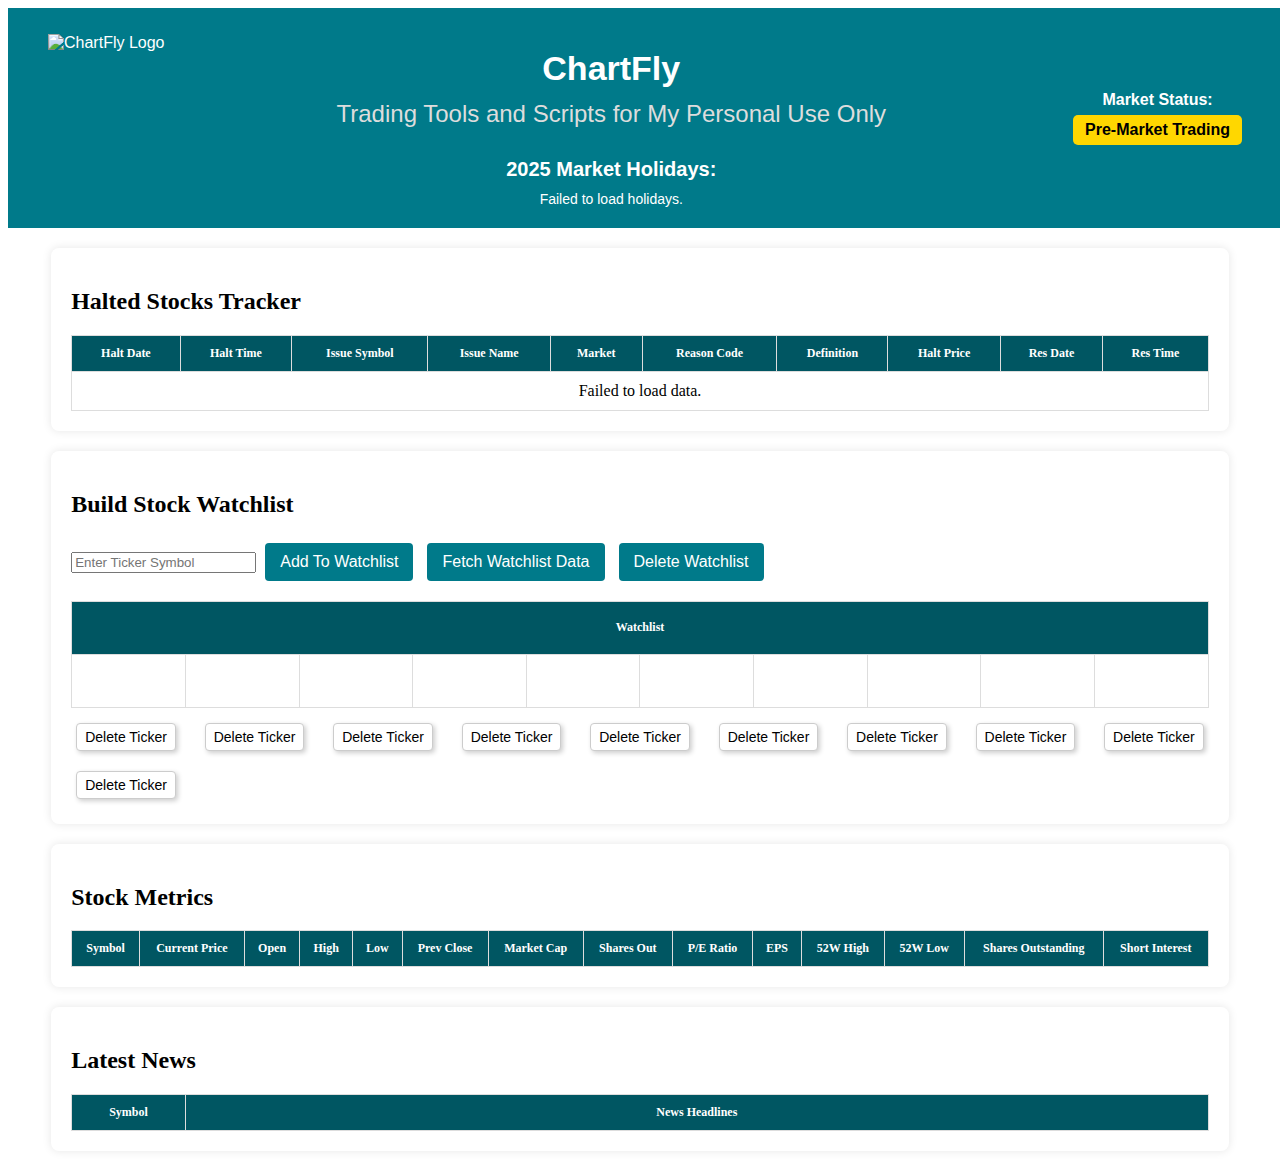
==== commit 77e555d9: "General update and bug fix" ====
--- a/index.html
+++ b/index.html
@@ -137,6 +137,6 @@
     </table>
   </div>
 
-  <script src="static/frontend/core/main.js"></script>
+  <script src="/static/js/main.js"></script>
 </body>
 </html>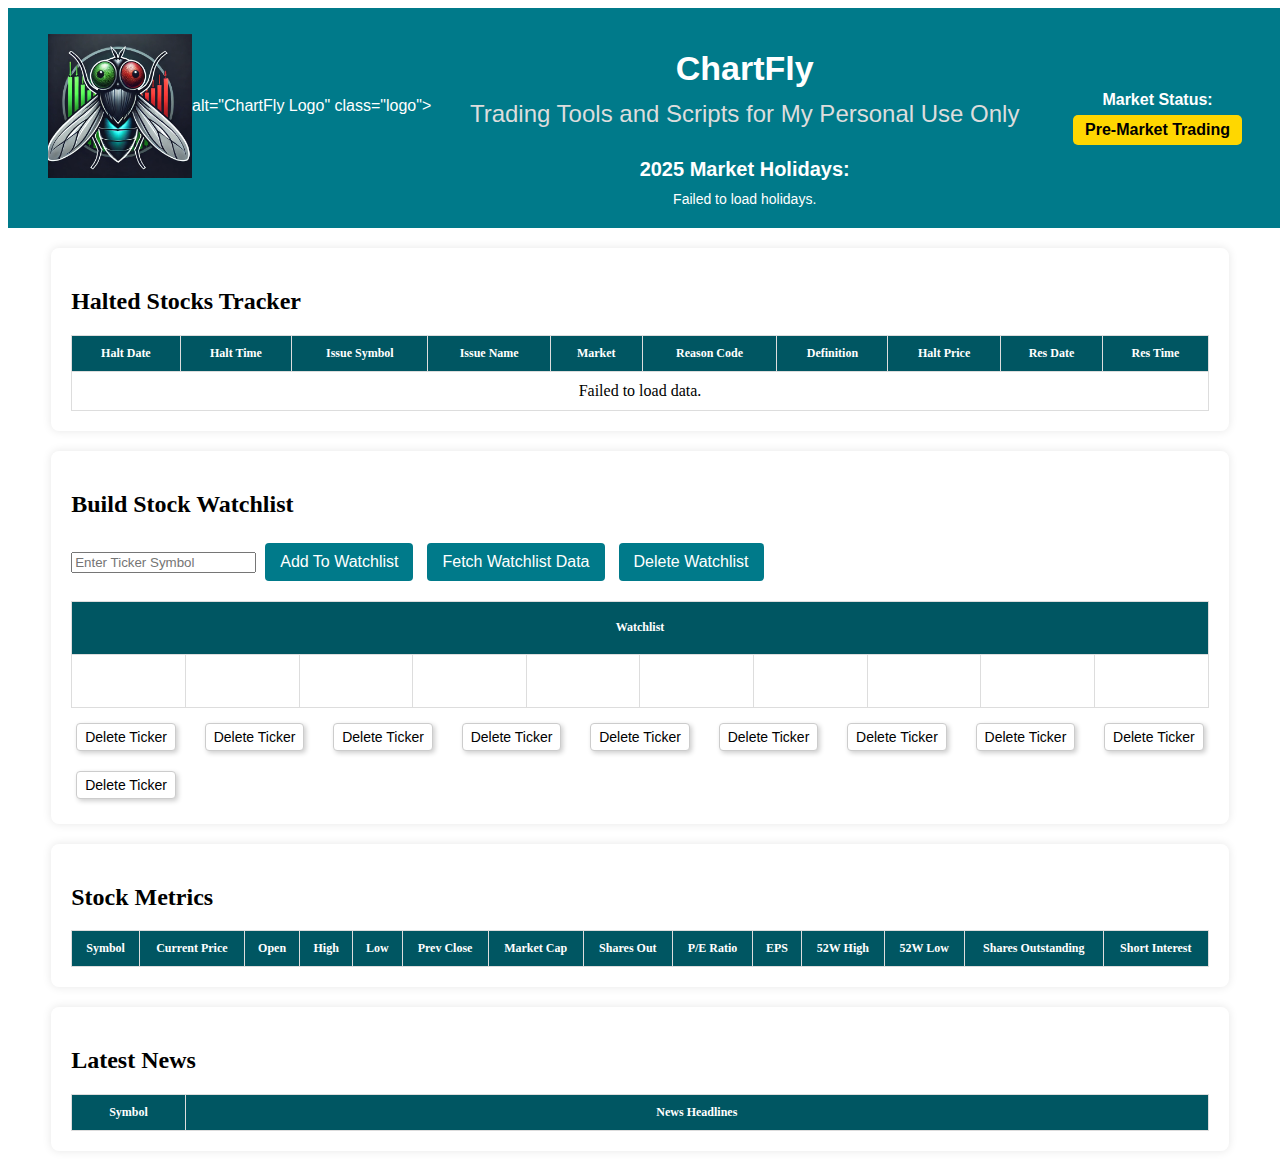
==== commit e14abd0a: "General update and bug fix" ====
--- a/index.html
+++ b/index.html
@@ -15,7 +15,7 @@
   <!-- ✅ Fixed Header with Market Holidays Inside -->
   <header class="header">
     <div class="header-left">
-      <img src="https://raw.githubusercontent.com/ChartFly/ChartFly-Halted-Stocks/main/Chartfly-logo.png"
+      <img src="/static/images/Chartfly-logo.png" alt="ChartFly Logo" class="logo">
            alt="ChartFly Logo" class="logo">
     </div>
 
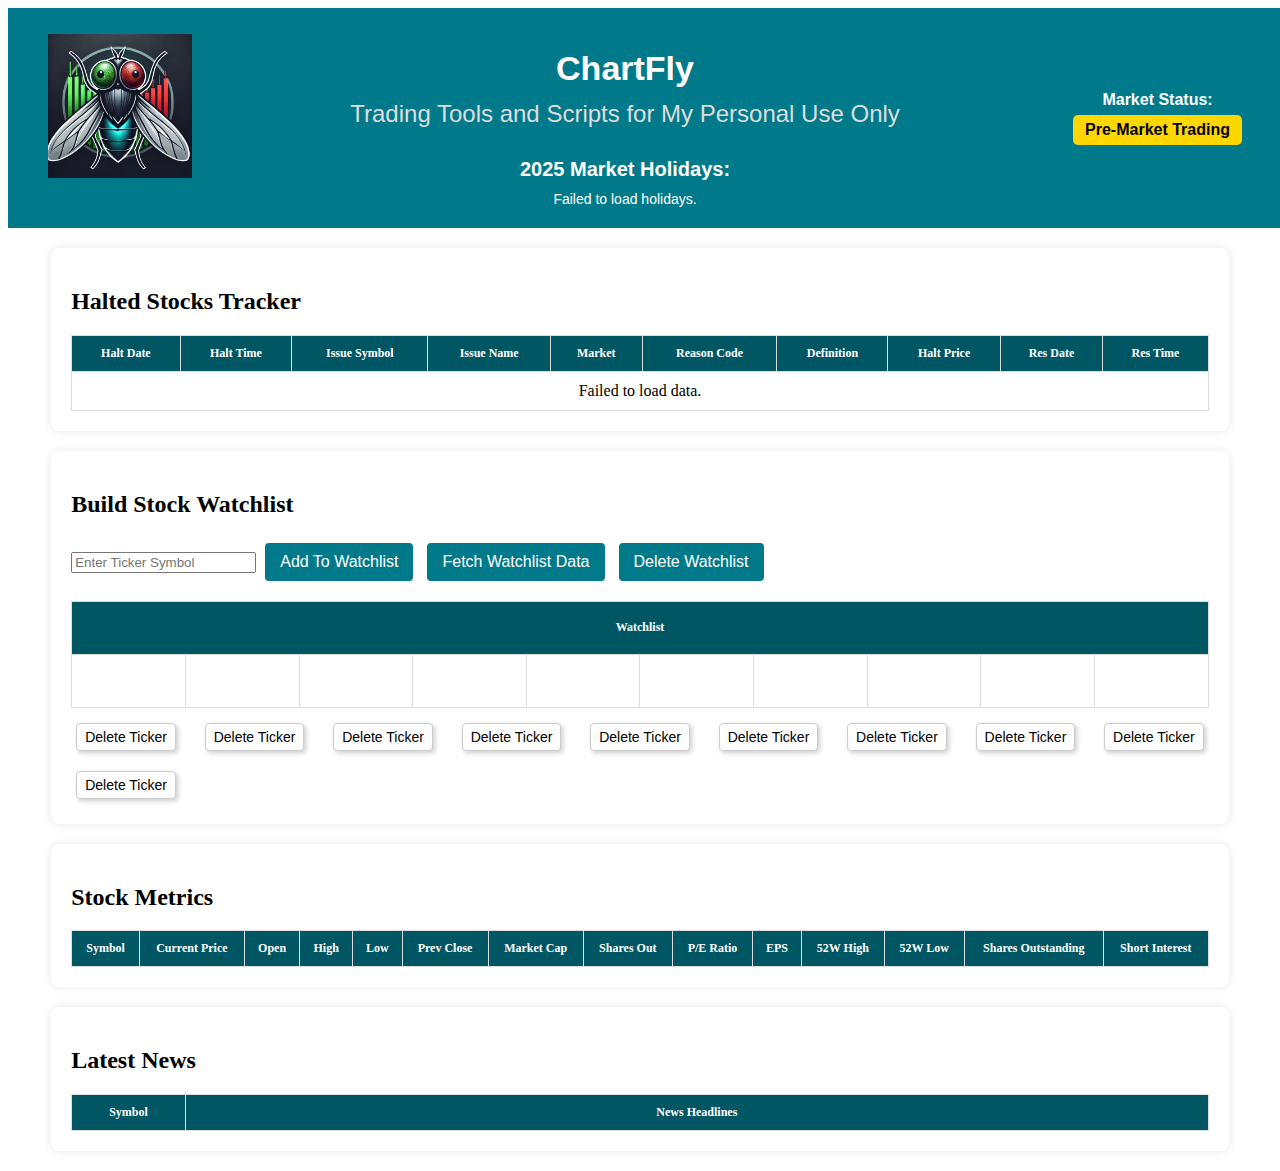
==== commit fc711df4: "General update and bug fix" ====
--- a/index.html
+++ b/index.html
@@ -16,7 +16,6 @@
   <header class="header">
     <div class="header-left">
       <img src="/static/images/Chartfly-logo.png" alt="ChartFly Logo" class="logo">
-           alt="ChartFly Logo" class="logo">
     </div>
 
     <div class="header-center">
